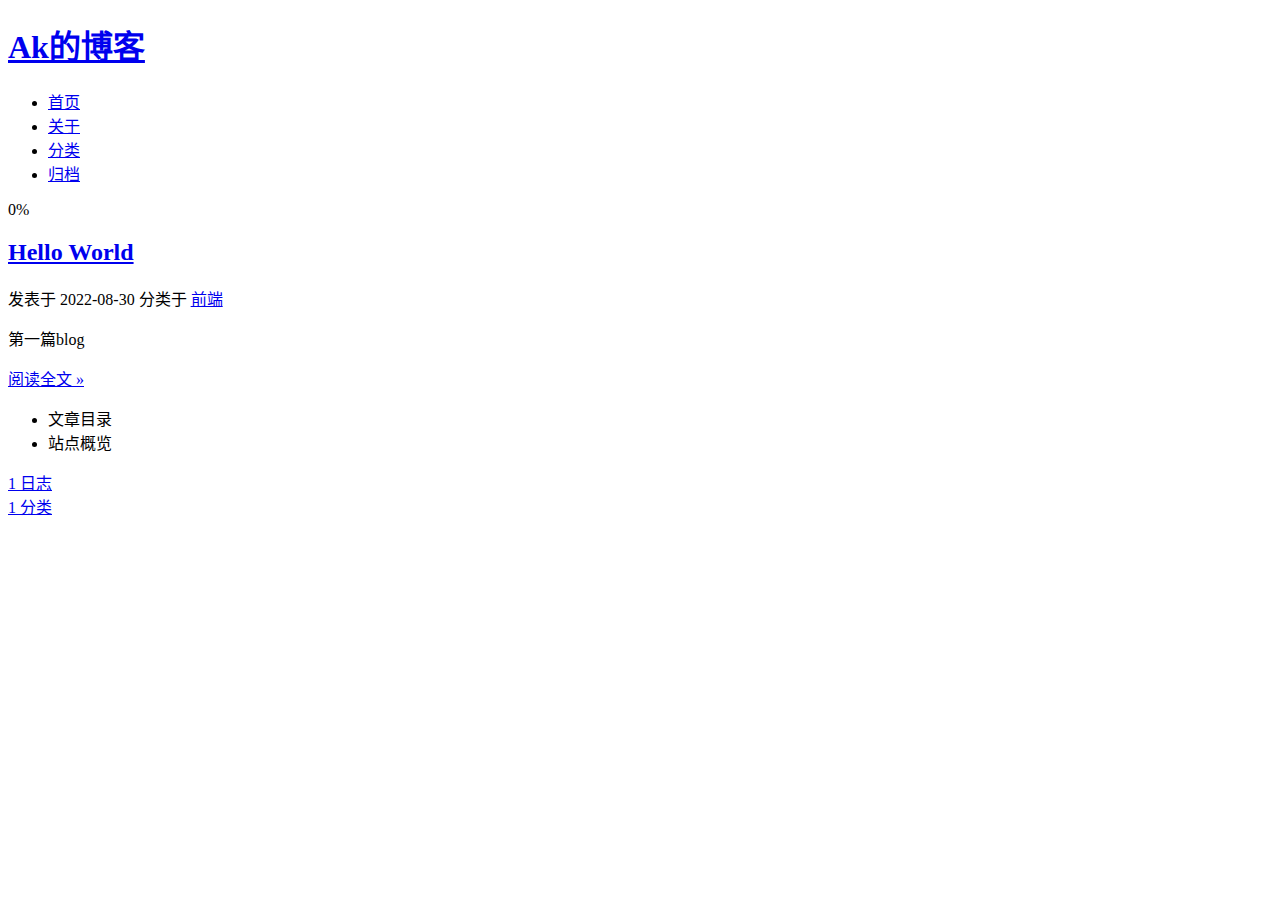
==== index.html @ 6bbde7b1 "Site updated: 2022-08-30 17:41:57" ====
<!DOCTYPE html>
<html lang="zh-CN">
<head>
  <meta charset="UTF-8">
<meta name="viewport" content="width=device-width, initial-scale=1, maximum-scale=2">
<meta name="theme-color" content="#222">
<meta name="generator" content="Hexo 6.2.0">
  <link rel="apple-touch-icon" sizes="180x180" href="/blog/images/apple-touch-icon-next.png">
  <link rel="icon" type="image/png" sizes="32x32" href="/blog/images/favicon-32x32-next.png">
  <link rel="icon" type="image/png" sizes="16x16" href="/blog/images/favicon-16x16-next.png">
  <link rel="mask-icon" href="/blog/images/logo.svg" color="#222">

<link rel="stylesheet" href="/blog/css/main.css">


<link rel="stylesheet" href="/blog/lib/font-awesome/css/all.min.css">

<script id="hexo-configurations">
    var NexT = window.NexT || {};
    var CONFIG = {"hostname":"gitee.com","root":"/blog/","scheme":"Gemini","version":"7.8.0","exturl":false,"sidebar":{"position":"right","display":"post","padding":18,"offset":12,"onmobile":false},"copycode":{"enable":false,"show_result":false,"style":null},"back2top":{"enable":true,"sidebar":false,"scrollpercent":false},"bookmark":{"enable":false,"color":"#222","save":"auto"},"fancybox":false,"mediumzoom":false,"lazyload":false,"pangu":false,"comments":{"style":"tabs","active":null,"storage":true,"lazyload":false,"nav":null},"algolia":{"hits":{"per_page":10},"labels":{"input_placeholder":"Search for Posts","hits_empty":"We didn't find any results for the search: ${query}","hits_stats":"${hits} results found in ${time} ms"}},"localsearch":{"enable":false,"trigger":"auto","top_n_per_article":1,"unescape":false,"preload":false},"motion":{"enable":true,"async":false,"transition":{"post_block":"fadeIn","post_header":"slideDownIn","post_body":"slideDownIn","coll_header":"slideLeftIn","sidebar":"slideUpIn"}}};
  </script>

  <meta property="og:type" content="website">
<meta property="og:title" content="Ak的博客">
<meta property="og:url" content="https://gitee.com/akunnnn/index.html">
<meta property="og:site_name" content="Ak的博客">
<meta property="og:locale" content="zh_CN">
<meta name="twitter:card" content="summary">

<link rel="canonical" href="https://gitee.com/akunnnn/">


<script id="page-configurations">
  // https://hexo.io/docs/variables.html
  CONFIG.page = {
    sidebar: "",
    isHome : true,
    isPost : false,
    lang   : 'zh-CN'
  };
</script>

  <title>Ak的博客</title>
  






  <noscript>
  <style>
  .use-motion .brand,
  .use-motion .menu-item,
  .sidebar-inner,
  .use-motion .post-block,
  .use-motion .pagination,
  .use-motion .comments,
  .use-motion .post-header,
  .use-motion .post-body,
  .use-motion .collection-header { opacity: initial; }

  .use-motion .site-title,
  .use-motion .site-subtitle {
    opacity: initial;
    top: initial;
  }

  .use-motion .logo-line-before i { left: initial; }
  .use-motion .logo-line-after i { right: initial; }
  </style>
</noscript>

</head>

<body itemscope itemtype="http://schema.org/WebPage">
  <div class="container use-motion">
    <div class="headband"></div>

    <header class="header" itemscope itemtype="http://schema.org/WPHeader">
      <div class="header-inner"><div class="site-brand-container">
  <div class="site-nav-toggle">
    <div class="toggle" aria-label="切换导航栏">
      <span class="toggle-line toggle-line-first"></span>
      <span class="toggle-line toggle-line-middle"></span>
      <span class="toggle-line toggle-line-last"></span>
    </div>
  </div>

  <div class="site-meta">

    <a href="/blog/" class="brand" rel="start">
      <span class="logo-line-before"><i></i></span>
      <h1 class="site-title">Ak的博客</h1>
      <span class="logo-line-after"><i></i></span>
    </a>
  </div>

  <div class="site-nav-right">
    <div class="toggle popup-trigger">
    </div>
  </div>
</div>




<nav class="site-nav">
  <ul id="menu" class="main-menu menu">
        <li class="menu-item menu-item-home">

    <a href="/blog/" rel="section"><i class="fa fa-home fa-fw"></i>首页</a>

  </li>
        <li class="menu-item menu-item-about">

    <a href="/blog/about/" rel="section"><i class="fa fa-user fa-fw"></i>关于</a>

  </li>
        <li class="menu-item menu-item-categories">

    <a href="/blog/categories/" rel="section"><i class="fa fa-th fa-fw"></i>分类</a>

  </li>
        <li class="menu-item menu-item-archives">

    <a href="/blog/archives/" rel="section"><i class="fa fa-archive fa-fw"></i>归档</a>

  </li>
  </ul>
</nav>




</div>
    </header>

    
  <div class="back-to-top">
    <i class="fa fa-arrow-up"></i>
    <span>0%</span>
  </div>


    <main class="main">
      <div class="main-inner">
        <div class="content-wrap">
          

          <div class="content index posts-expand">
            
      
  
  
  <article itemscope itemtype="http://schema.org/Article" class="post-block" lang="zh-CN">
    <link itemprop="mainEntityOfPage" href="https://gitee.com/akunnnn/2022/08/30/hello-world/">

    <span hidden itemprop="author" itemscope itemtype="http://schema.org/Person">
      <meta itemprop="image" content="/blog/images/avatar.gif">
      <meta itemprop="name" content="">
      <meta itemprop="description" content="">
    </span>

    <span hidden itemprop="publisher" itemscope itemtype="http://schema.org/Organization">
      <meta itemprop="name" content="Ak的博客">
    </span>
      <header class="post-header">
        <h2 class="post-title" itemprop="name headline">
          
            <a href="/blog/2022/08/30/hello-world/" class="post-title-link" itemprop="url">Hello World</a>
        </h2>

        <div class="post-meta">
            <span class="post-meta-item">
              <span class="post-meta-item-icon">
                <i class="far fa-calendar"></i>
              </span>
              <span class="post-meta-item-text">发表于</span>
              

              <time title="创建时间：2022-08-30 10:12:20 / 修改时间：17:15:31" itemprop="dateCreated datePublished" datetime="2022-08-30T10:12:20+08:00">2022-08-30</time>
            </span>
            <span class="post-meta-item">
              <span class="post-meta-item-icon">
                <i class="far fa-folder"></i>
              </span>
              <span class="post-meta-item-text">分类于</span>
                <span itemprop="about" itemscope itemtype="http://schema.org/Thing">
                  <a href="/blog/categories/%E5%89%8D%E7%AB%AF/" itemprop="url" rel="index"><span itemprop="name">前端</span></a>
                </span>
            </span>

          

        </div>
      </header>

    
    
    
    <div class="post-body" itemprop="articleBody">

      
          <p>第一篇blog</p>
          <!--noindex-->
            <div class="post-button">
              <a class="btn" href="/blog/2022/08/30/hello-world/">
                阅读全文 &raquo;
              </a>
            </div>
          <!--/noindex-->
        
      
    </div>

    
    
    
      <footer class="post-footer">
        <div class="post-eof"></div>
      </footer>
  </article>
  
  
  


  



          </div>
          

<script>
  window.addEventListener('tabs:register', () => {
    let { activeClass } = CONFIG.comments;
    if (CONFIG.comments.storage) {
      activeClass = localStorage.getItem('comments_active') || activeClass;
    }
    if (activeClass) {
      let activeTab = document.querySelector(`a[href="#comment-${activeClass}"]`);
      if (activeTab) {
        activeTab.click();
      }
    }
  });
  if (CONFIG.comments.storage) {
    window.addEventListener('tabs:click', event => {
      if (!event.target.matches('.tabs-comment .tab-content .tab-pane')) return;
      let commentClass = event.target.classList[1];
      localStorage.setItem('comments_active', commentClass);
    });
  }
</script>

        </div>
          
  
  <div class="toggle sidebar-toggle">
    <span class="toggle-line toggle-line-first"></span>
    <span class="toggle-line toggle-line-middle"></span>
    <span class="toggle-line toggle-line-last"></span>
  </div>

  <aside class="sidebar">
    <div class="sidebar-inner">

      <ul class="sidebar-nav motion-element">
        <li class="sidebar-nav-toc">
          文章目录
        </li>
        <li class="sidebar-nav-overview">
          站点概览
        </li>
      </ul>

      <!--noindex-->
      <div class="post-toc-wrap sidebar-panel">
      </div>
      <!--/noindex-->

      <div class="site-overview-wrap sidebar-panel">
        <div class="site-author motion-element" itemprop="author" itemscope itemtype="http://schema.org/Person">
  <p class="site-author-name" itemprop="name"></p>
  <div class="site-description" itemprop="description"></div>
</div>
<div class="site-state-wrap motion-element">
  <nav class="site-state">
      <div class="site-state-item site-state-posts">
          <a href="/blog/archives/">
        
          <span class="site-state-item-count">1</span>
          <span class="site-state-item-name">日志</span>
        </a>
      </div>
      <div class="site-state-item site-state-categories">
            <a href="/blog/categories/">
          
        <span class="site-state-item-count">1</span>
        <span class="site-state-item-name">分类</span></a>
      </div>
  </nav>
</div>



      </div>

    </div>
  </aside>
  <div id="sidebar-dimmer"></div>


      </div>
    </main>

    <footer class="footer">
      <div class="footer-inner">
        

        

        








      </div>
    </footer>
  </div>

  
  <script src="/blog/lib/anime.min.js"></script>
  <script src="/blog/lib/velocity/velocity.min.js"></script>
  <script src="/blog/lib/velocity/velocity.ui.min.js"></script>

<script src="/blog/js/utils.js"></script>

<script src="/blog/js/motion.js"></script>


<script src="/blog/js/schemes/pisces.js"></script>


<script src="/blog/js/next-boot.js"></script>




  















  

  

</body>
</html>
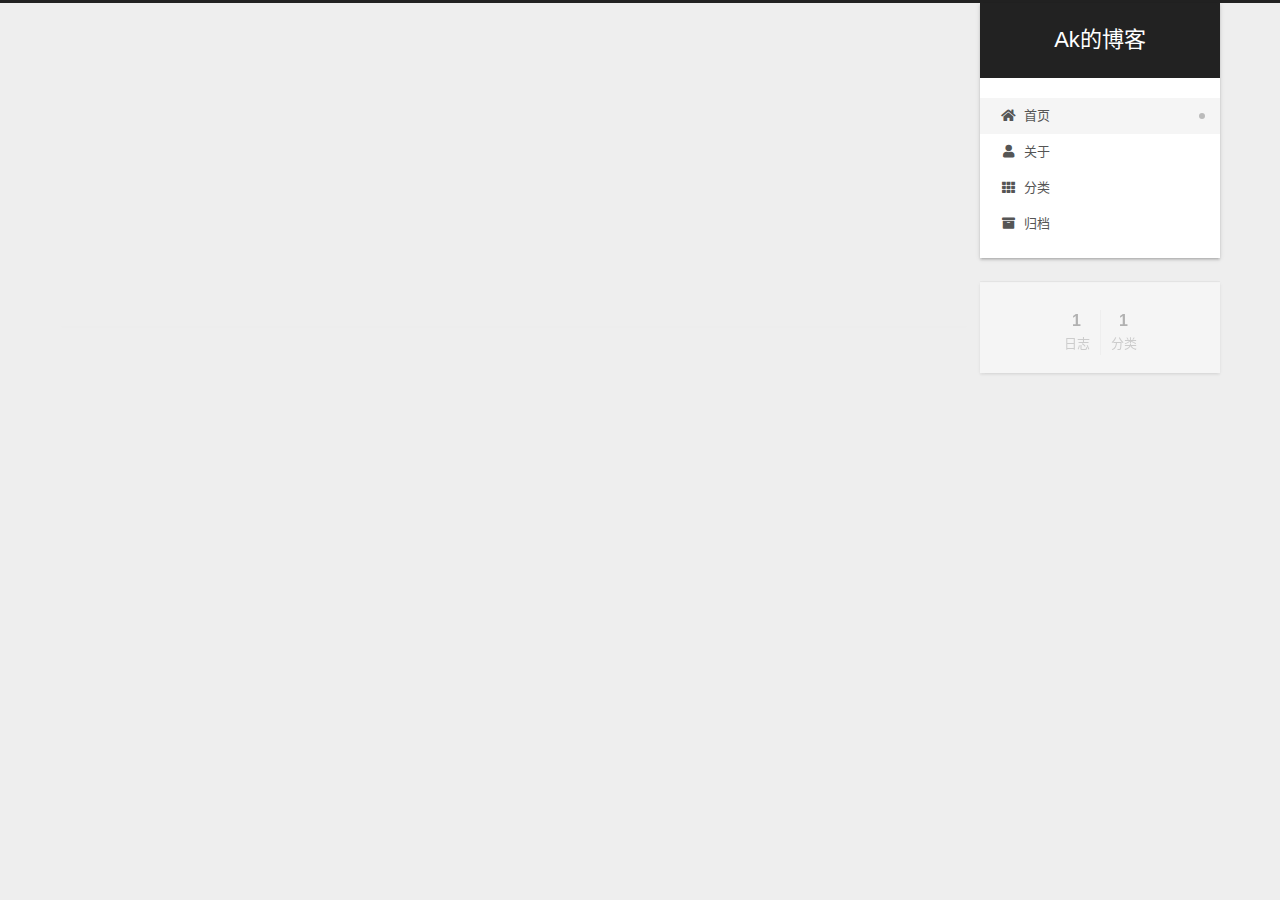
==== commit 07a5993e: "Site updated: 2022-08-31 10:47:07" ====
--- a/index.html
+++ b/index.html
@@ -5,29 +5,29 @@
 <meta name="viewport" content="width=device-width, initial-scale=1, maximum-scale=2">
 <meta name="theme-color" content="#222">
 <meta name="generator" content="Hexo 6.2.0">
-  <link rel="apple-touch-icon" sizes="180x180" href="/blog/images/apple-touch-icon-next.png">
-  <link rel="icon" type="image/png" sizes="32x32" href="/blog/images/favicon-32x32-next.png">
-  <link rel="icon" type="image/png" sizes="16x16" href="/blog/images/favicon-16x16-next.png">
-  <link rel="mask-icon" href="/blog/images/logo.svg" color="#222">
-
-<link rel="stylesheet" href="/blog/css/main.css">
-
-
-<link rel="stylesheet" href="/blog/lib/font-awesome/css/all.min.css">
+  <link rel="apple-touch-icon" sizes="180x180" href="/images/apple-touch-icon-next.png">
+  <link rel="icon" type="image/png" sizes="32x32" href="/images/favicon-32x32-next.png">
+  <link rel="icon" type="image/png" sizes="16x16" href="/images/favicon-16x16-next.png">
+  <link rel="mask-icon" href="/images/logo.svg" color="#222">
+
+<link rel="stylesheet" href="/css/main.css">
+
+
+<link rel="stylesheet" href="/lib/font-awesome/css/all.min.css">
 
 <script id="hexo-configurations">
     var NexT = window.NexT || {};
-    var CONFIG = {"hostname":"gitee.com","root":"/blog/","scheme":"Gemini","version":"7.8.0","exturl":false,"sidebar":{"position":"right","display":"post","padding":18,"offset":12,"onmobile":false},"copycode":{"enable":false,"show_result":false,"style":null},"back2top":{"enable":true,"sidebar":false,"scrollpercent":false},"bookmark":{"enable":false,"color":"#222","save":"auto"},"fancybox":false,"mediumzoom":false,"lazyload":false,"pangu":false,"comments":{"style":"tabs","active":null,"storage":true,"lazyload":false,"nav":null},"algolia":{"hits":{"per_page":10},"labels":{"input_placeholder":"Search for Posts","hits_empty":"We didn't find any results for the search: ${query}","hits_stats":"${hits} results found in ${time} ms"}},"localsearch":{"enable":false,"trigger":"auto","top_n_per_article":1,"unescape":false,"preload":false},"motion":{"enable":true,"async":false,"transition":{"post_block":"fadeIn","post_header":"slideDownIn","post_body":"slideDownIn","coll_header":"slideLeftIn","sidebar":"slideUpIn"}}};
+    var CONFIG = {"hostname":"akun.github.io","root":"/","scheme":"Gemini","version":"7.8.0","exturl":false,"sidebar":{"position":"right","display":"post","padding":18,"offset":12,"onmobile":false},"copycode":{"enable":false,"show_result":false,"style":null},"back2top":{"enable":true,"sidebar":false,"scrollpercent":false},"bookmark":{"enable":false,"color":"#222","save":"auto"},"fancybox":false,"mediumzoom":false,"lazyload":false,"pangu":false,"comments":{"style":"tabs","active":null,"storage":true,"lazyload":false,"nav":null},"algolia":{"hits":{"per_page":10},"labels":{"input_placeholder":"Search for Posts","hits_empty":"We didn't find any results for the search: ${query}","hits_stats":"${hits} results found in ${time} ms"}},"localsearch":{"enable":false,"trigger":"auto","top_n_per_article":1,"unescape":false,"preload":false},"motion":{"enable":true,"async":false,"transition":{"post_block":"fadeIn","post_header":"slideDownIn","post_body":"slideDownIn","coll_header":"slideLeftIn","sidebar":"slideUpIn"}}};
   </script>
 
   <meta property="og:type" content="website">
 <meta property="og:title" content="Ak的博客">
-<meta property="og:url" content="https://gitee.com/akunnnn/index.html">
+<meta property="og:url" content="https://akun.github.io/index.html">
 <meta property="og:site_name" content="Ak的博客">
 <meta property="og:locale" content="zh_CN">
 <meta name="twitter:card" content="summary">
 
-<link rel="canonical" href="https://gitee.com/akunnnn/">
+<link rel="canonical" href="https://akun.github.io/">
 
 
 <script id="page-configurations">
@@ -89,7 +89,7 @@
 
   <div class="site-meta">
 
-    <a href="/blog/" class="brand" rel="start">
+    <a href="/" class="brand" rel="start">
       <span class="logo-line-before"><i></i></span>
       <h1 class="site-title">Ak的博客</h1>
       <span class="logo-line-after"><i></i></span>
@@ -109,22 +109,22 @@
   <ul id="menu" class="main-menu menu">
         <li class="menu-item menu-item-home">
 
-    <a href="/blog/" rel="section"><i class="fa fa-home fa-fw"></i>首页</a>
+    <a href="/" rel="section"><i class="fa fa-home fa-fw"></i>首页</a>
 
   </li>
         <li class="menu-item menu-item-about">
 
-    <a href="/blog/about/" rel="section"><i class="fa fa-user fa-fw"></i>关于</a>
+    <a href="/about/" rel="section"><i class="fa fa-user fa-fw"></i>关于</a>
 
   </li>
         <li class="menu-item menu-item-categories">
 
-    <a href="/blog/categories/" rel="section"><i class="fa fa-th fa-fw"></i>分类</a>
+    <a href="/categories/" rel="section"><i class="fa fa-th fa-fw"></i>分类</a>
 
   </li>
         <li class="menu-item menu-item-archives">
 
-    <a href="/blog/archives/" rel="section"><i class="fa fa-archive fa-fw"></i>归档</a>
+    <a href="/archives/" rel="section"><i class="fa fa-archive fa-fw"></i>归档</a>
 
   </li>
   </ul>
@@ -154,10 +154,10 @@
   
   
   <article itemscope itemtype="http://schema.org/Article" class="post-block" lang="zh-CN">
-    <link itemprop="mainEntityOfPage" href="https://gitee.com/akunnnn/2022/08/30/hello-world/">
+    <link itemprop="mainEntityOfPage" href="https://akun.github.io/2022/08/30/hello-world/">
 
     <span hidden itemprop="author" itemscope itemtype="http://schema.org/Person">
-      <meta itemprop="image" content="/blog/images/avatar.gif">
+      <meta itemprop="image" content="/images/avatar.gif">
       <meta itemprop="name" content="">
       <meta itemprop="description" content="">
     </span>
@@ -168,7 +168,7 @@
       <header class="post-header">
         <h2 class="post-title" itemprop="name headline">
           
-            <a href="/blog/2022/08/30/hello-world/" class="post-title-link" itemprop="url">Hello World</a>
+            <a href="/2022/08/30/hello-world/" class="post-title-link" itemprop="url">Hello World</a>
         </h2>
 
         <div class="post-meta">
@@ -187,7 +187,7 @@
               </span>
               <span class="post-meta-item-text">分类于</span>
                 <span itemprop="about" itemscope itemtype="http://schema.org/Thing">
-                  <a href="/blog/categories/%E5%89%8D%E7%AB%AF/" itemprop="url" rel="index"><span itemprop="name">前端</span></a>
+                  <a href="/categories/%E5%89%8D%E7%AB%AF/" itemprop="url" rel="index"><span itemprop="name">前端</span></a>
                 </span>
             </span>
 
@@ -205,7 +205,7 @@
           <p>第一篇blog</p>
           <!--noindex-->
             <div class="post-button">
-              <a class="btn" href="/blog/2022/08/30/hello-world/">
+              <a class="btn" href="/2022/08/30/hello-world/">
                 阅读全文 &raquo;
               </a>
             </div>
@@ -289,14 +289,14 @@
 <div class="site-state-wrap motion-element">
   <nav class="site-state">
       <div class="site-state-item site-state-posts">
-          <a href="/blog/archives/">
+          <a href="/archives/">
         
           <span class="site-state-item-count">1</span>
           <span class="site-state-item-name">日志</span>
         </a>
       </div>
       <div class="site-state-item site-state-categories">
-            <a href="/blog/categories/">
+            <a href="/categories/">
           
         <span class="site-state-item-count">1</span>
         <span class="site-state-item-name">分类</span></a>
@@ -336,19 +336,19 @@
   </div>
 
   
-  <script src="/blog/lib/anime.min.js"></script>
-  <script src="/blog/lib/velocity/velocity.min.js"></script>
-  <script src="/blog/lib/velocity/velocity.ui.min.js"></script>
-
-<script src="/blog/js/utils.js"></script>
-
-<script src="/blog/js/motion.js"></script>
-
-
-<script src="/blog/js/schemes/pisces.js"></script>
-
-
-<script src="/blog/js/next-boot.js"></script>
+  <script src="/lib/anime.min.js"></script>
+  <script src="/lib/velocity/velocity.min.js"></script>
+  <script src="/lib/velocity/velocity.ui.min.js"></script>
+
+<script src="/js/utils.js"></script>
+
+<script src="/js/motion.js"></script>
+
+
+<script src="/js/schemes/pisces.js"></script>
+
+
+<script src="/js/next-boot.js"></script>
 
 
 
--- a/css/main.css
+++ b/css/main.css
@@ -0,0 +1,2558 @@
+:root {
+  --body-bg-color: #eee;
+  --content-bg-color: #fff;
+  --card-bg-color: #f5f5f5;
+  --text-color: #555;
+  --blockquote-color: #666;
+  --link-color: #555;
+  --link-hover-color: #222;
+  --brand-color: #fff;
+  --brand-hover-color: #fff;
+  --table-row-odd-bg-color: #f9f9f9;
+  --table-row-hover-bg-color: #f5f5f5;
+  --menu-item-bg-color: #f5f5f5;
+  --btn-default-bg: #fff;
+  --btn-default-color: #555;
+  --btn-default-border-color: #555;
+  --btn-default-hover-bg: #222;
+  --btn-default-hover-color: #fff;
+  --btn-default-hover-border-color: #222;
+}
+html {
+  line-height: 1.15; /* 1 */
+  -webkit-text-size-adjust: 100%; /* 2 */
+}
+body {
+  margin: 0;
+}
+main {
+  display: block;
+}
+h1 {
+  font-size: 2em;
+  margin: 0.67em 0;
+}
+hr {
+  box-sizing: content-box; /* 1 */
+  height: 0; /* 1 */
+  overflow: visible; /* 2 */
+}
+pre {
+  font-family: monospace, monospace; /* 1 */
+  font-size: 1em; /* 2 */
+}
+a {
+  background: transparent;
+}
+abbr[title] {
+  border-bottom: none; /* 1 */
+  text-decoration: underline; /* 2 */
+  text-decoration: underline dotted; /* 2 */
+}
+b,
+strong {
+  font-weight: bolder;
+}
+code,
+kbd,
+samp {
+  font-family: monospace, monospace; /* 1 */
+  font-size: 1em; /* 2 */
+}
+small {
+  font-size: 80%;
+}
+sub,
+sup {
+  font-size: 75%;
+  line-height: 0;
+  position: relative;
+  vertical-align: baseline;
+}
+sub {
+  bottom: -0.25em;
+}
+sup {
+  top: -0.5em;
+}
+img {
+  border-style: none;
+}
+button,
+input,
+optgroup,
+select,
+textarea {
+  font-family: inherit; /* 1 */
+  font-size: 100%; /* 1 */
+  line-height: 1.15; /* 1 */
+  margin: 0; /* 2 */
+}
+button,
+input {
+/* 1 */
+  overflow: visible;
+}
+button,
+select {
+/* 1 */
+  text-transform: none;
+}
+button,
+[type='button'],
+[type='reset'],
+[type='submit'] {
+  -webkit-appearance: button;
+}
+button::-moz-focus-inner,
+[type='button']::-moz-focus-inner,
+[type='reset']::-moz-focus-inner,
+[type='submit']::-moz-focus-inner {
+  border-style: none;
+  padding: 0;
+}
+button:-moz-focusring,
+[type='button']:-moz-focusring,
+[type='reset']:-moz-focusring,
+[type='submit']:-moz-focusring {
+  outline: 1px dotted ButtonText;
+}
+fieldset {
+  padding: 0.35em 0.75em 0.625em;
+}
+legend {
+  box-sizing: border-box; /* 1 */
+  color: inherit; /* 2 */
+  display: table; /* 1 */
+  max-width: 100%; /* 1 */
+  padding: 0; /* 3 */
+  white-space: normal; /* 1 */
+}
+progress {
+  vertical-align: baseline;
+}
+textarea {
+  overflow: auto;
+}
+[type='checkbox'],
+[type='radio'] {
+  box-sizing: border-box; /* 1 */
+  padding: 0; /* 2 */
+}
+[type='number']::-webkit-inner-spin-button,
+[type='number']::-webkit-outer-spin-button {
+  height: auto;
+}
+[type='search'] {
+  outline-offset: -2px; /* 2 */
+  -webkit-appearance: textfield; /* 1 */
+}
+[type='search']::-webkit-search-decoration {
+  -webkit-appearance: none;
+}
+::-webkit-file-upload-button {
+  font: inherit; /* 2 */
+  -webkit-appearance: button; /* 1 */
+}
+details {
+  display: block;
+}
+summary {
+  display: list-item;
+}
+template {
+  display: none;
+}
+[hidden] {
+  display: none;
+}
+::selection {
+  background: #262a30;
+  color: #eee;
+}
+html,
+body {
+  height: 100%;
+}
+body {
+  background: var(--body-bg-color);
+  color: var(--text-color);
+  font-family: 'Lato', "PingFang SC", "Microsoft YaHei", sans-serif;
+  font-size: 1em;
+  line-height: 2;
+}
+@media (max-width: 991px) {
+  body {
+    padding-left: 0 !important;
+    padding-right: 0 !important;
+  }
+}
+h1,
+h2,
+h3,
+h4,
+h5,
+h6 {
+  font-family: 'Lato', "PingFang SC", "Microsoft YaHei", sans-serif;
+  font-weight: bold;
+  line-height: 1.5;
+  margin: 20px 0 15px;
+}
+h1 {
+  font-size: 1.5em;
+}
+h2 {
+  font-size: 1.375em;
+}
+h3 {
+  font-size: 1.25em;
+}
+h4 {
+  font-size: 1.125em;
+}
+h5 {
+  font-size: 1em;
+}
+h6 {
+  font-size: 0.875em;
+}
+p {
+  margin: 0 0 20px 0;
+}
+a,
+span.exturl {
+  border-bottom: 1px solid #999;
+  color: var(--link-color);
+  outline: 0;
+  text-decoration: none;
+  overflow-wrap: break-word;
+  word-wrap: break-word;
+  cursor: pointer;
+}
+a:hover,
+span.exturl:hover {
+  border-bottom-color: var(--link-hover-color);
+  color: var(--link-hover-color);
+}
+iframe,
+img,
+video {
+  display: block;
+  margin-left: auto;
+  margin-right: auto;
+  max-width: 100%;
+}
+hr {
+  background-image: repeating-linear-gradient(-45deg, #ddd, #ddd 4px, transparent 4px, transparent 8px);
+  border: 0;
+  height: 3px;
+  margin: 40px 0;
+}
+blockquote {
+  border-left: 4px solid #ddd;
+  color: var(--blockquote-color);
+  margin: 0;
+  padding: 0 15px;
+}
+blockquote cite::before {
+  content: '-';
+  padding: 0 5px;
+}
+dt {
+  font-weight: bold;
+}
+dd {
+  margin: 0;
+  padding: 0;
+}
+kbd {
+  background-color: #f5f5f5;
+  background-image: linear-gradient(#eee, #fff, #eee);
+  border: 1px solid #ccc;
+  border-radius: 0.2em;
+  box-shadow: 0.1em 0.1em 0.2em rgba(0,0,0,0.1);
+  color: #555;
+  font-family: inherit;
+  padding: 0.1em 0.3em;
+  white-space: nowrap;
+}
+.table-container {
+  overflow: auto;
+}
+table {
+  border-collapse: collapse;
+  border-spacing: 0;
+  font-size: 0.875em;
+  margin: 0 0 20px 0;
+  width: 100%;
+}
+tbody tr:nth-of-type(odd) {
+  background: var(--table-row-odd-bg-color);
+}
+tbody tr:hover {
+  background: var(--table-row-hover-bg-color);
+}
+caption,
+th,
+td {
+  font-weight: normal;
+  padding: 8px;
+  vertical-align: middle;
+}
+th,
+td {
+  border: 1px solid #ddd;
+  border-bottom: 3px solid #ddd;
+}
+th {
+  font-weight: 700;
+  padding-bottom: 10px;
+}
+td {
+  border-bottom-width: 1px;
+}
+.btn {
+  background: var(--btn-default-bg);
+  border: 2px solid var(--btn-default-border-color);
+  border-radius: 2px;
+  color: var(--btn-default-color);
+  display: inline-block;
+  font-size: 0.875em;
+  line-height: 2;
+  padding: 0 20px;
+  text-decoration: none;
+  transition-property: background-color;
+  transition-delay: 0s;
+  transition-duration: 0.2s;
+  transition-timing-function: ease-in-out;
+}
+.btn:hover {
+  background: var(--btn-default-hover-bg);
+  border-color: var(--btn-default-hover-border-color);
+  color: var(--btn-default-hover-color);
+}
+.btn + .btn {
+  margin: 0 0 8px 8px;
+}
+.btn .fa-fw {
+  text-align: left;
+  width: 1.285714285714286em;
+}
+.toggle {
+  line-height: 0;
+}
+.toggle .toggle-line {
+  background: #fff;
+  display: inline-block;
+  height: 2px;
+  left: 0;
+  position: relative;
+  top: 0;
+  transition: all 0.4s;
+  vertical-align: top;
+  width: 100%;
+}
+.toggle .toggle-line:not(:first-child) {
+  margin-top: 3px;
+}
+.toggle.toggle-arrow .toggle-line-first {
+  top: 2px;
+  transform: rotate(-45deg);
+  width: 50%;
+}
+.toggle.toggle-arrow .toggle-line-middle {
+  width: 90%;
+}
+.toggle.toggle-arrow .toggle-line-last {
+  top: -2px;
+  transform: rotate(45deg);
+  width: 50%;
+}
+.toggle.toggle-close .toggle-line-first {
+  top: 5px;
+  transform: rotate(-45deg);
+}
+.toggle.toggle-close .toggle-line-middle {
+  opacity: 0;
+}
+.toggle.toggle-close .toggle-line-last {
+  top: -5px;
+  transform: rotate(45deg);
+}
+.highlight,
+pre {
+  background: #f7f7f7;
+  color: #4d4d4c;
+  line-height: 1.6;
+  margin: 0 auto 20px;
+}
+pre,
+code {
+  font-family: consolas, Menlo, monospace, "PingFang SC", "Microsoft YaHei";
+}
+code {
+  background: #eee;
+  border-radius: 3px;
+  color: #555;
+  padding: 2px 4px;
+  overflow-wrap: break-word;
+  word-wrap: break-word;
+}
+.highlight *::selection {
+  background: #d6d6d6;
+}
+.highlight pre {
+  border: 0;
+  margin: 0;
+  padding: 10px 0;
+}
+.highlight table {
+  border: 0;
+  margin: 0;
+  width: auto;
+}
+.highlight td {
+  border: 0;
+  padding: 0;
+}
+.highlight figcaption {
+  background: #eff2f3;
+  color: #4d4d4c;
+  display: flex;
+  font-size: 0.875em;
+  justify-content: space-between;
+  line-height: 1.2;
+  padding: 0.5em;
+}
+.highlight figcaption a {
+  color: #4d4d4c;
+}
+.highlight figcaption a:hover {
+  border-bottom-color: #4d4d4c;
+}
+.highlight .gutter {
+  -moz-user-select: none;
+  -ms-user-select: none;
+  -webkit-user-select: none;
+  user-select: none;
+}
+.highlight .gutter pre {
+  background: #eff2f3;
+  color: #869194;
+  padding-left: 10px;
+  padding-right: 10px;
+  text-align: right;
+}
+.highlight .code pre {
+  background: #f7f7f7;
+  padding-left: 10px;
+  width: 100%;
+}
+.gist table {
+  width: auto;
+}
+.gist table td {
+  border: 0;
+}
+pre {
+  overflow: auto;
+  padding: 10px;
+}
+pre code {
+  background: none;
+  color: #4d4d4c;
+  font-size: 0.875em;
+  padding: 0;
+  text-shadow: none;
+}
+pre .deletion {
+  background: #fdd;
+}
+pre .addition {
+  background: #dfd;
+}
+pre .meta {
+  color: #eab700;
+  -moz-user-select: none;
+  -ms-user-select: none;
+  -webkit-user-select: none;
+  user-select: none;
+}
+pre .comment {
+  color: #8e908c;
+}
+pre .variable,
+pre .attribute,
+pre .tag,
+pre .name,
+pre .regexp,
+pre .ruby .constant,
+pre .xml .tag .title,
+pre .xml .pi,
+pre .xml .doctype,
+pre .html .doctype,
+pre .css .id,
+pre .css .class,
+pre .css .pseudo {
+  color: #c82829;
+}
+pre .number,
+pre .preprocessor,
+pre .built_in,
+pre .builtin-name,
+pre .literal,
+pre .params,
+pre .constant,
+pre .command {
+  color: #f5871f;
+}
+pre .ruby .class .title,
+pre .css .rules .attribute,
+pre .string,
+pre .symbol,
+pre .value,
+pre .inheritance,
+pre .header,
+pre .ruby .symbol,
+pre .xml .cdata,
+pre .special,
+pre .formula {
+  color: #718c00;
+}
+pre .title,
+pre .css .hexcolor {
+  color: #3e999f;
+}
+pre .function,
+pre .python .decorator,
+pre .python .title,
+pre .ruby .function .title,
+pre .ruby .title .keyword,
+pre .perl .sub,
+pre .javascript .title,
+pre .coffeescript .title {
+  color: #4271ae;
+}
+pre .keyword,
+pre .javascript .function {
+  color: #8959a8;
+}
+.blockquote-center {
+  border-left: none;
+  margin: 40px 0;
+  padding: 0;
+  position: relative;
+  text-align: center;
+}
+.blockquote-center .fa {
+  display: block;
+  opacity: 0.6;
+  position: absolute;
+  width: 100%;
+}
+.blockquote-center .fa-quote-left {
+  border-top: 1px solid #ccc;
+  text-align: left;
+  top: -20px;
+}
+.blockquote-center .fa-quote-right {
+  border-bottom: 1px solid #ccc;
+  text-align: right;
+  bottom: -20px;
+}
+.blockquote-center p,
+.blockquote-center div {
+  text-align: center;
+}
+.post-body .group-picture img {
+  margin: 0 auto;
+  padding: 0 3px;
+}
+.group-picture-row {
+  margin-bottom: 6px;
+  overflow: hidden;
+}
+.group-picture-column {
+  float: left;
+  margin-bottom: 10px;
+}
+.post-body .label {
+  color: #555;
+  display: inline;
+  padding: 0 2px;
+}
+.post-body .label.default {
+  background: #f0f0f0;
+}
+.post-body .label.primary {
+  background: #efe6f7;
+}
+.post-body .label.info {
+  background: #e5f2f8;
+}
+.post-body .label.success {
+  background: #e7f4e9;
+}
+.post-body .label.warning {
+  background: #fcf6e1;
+}
+.post-body .label.danger {
+  background: #fae8eb;
+}
+.post-body .tabs {
+  margin-bottom: 20px;
+}
+.post-body .tabs,
+.tabs-comment {
+  display: block;
+  padding-top: 10px;
+  position: relative;
+}
+.post-body .tabs ul.nav-tabs,
+.tabs-comment ul.nav-tabs {
+  display: flex;
+  flex-wrap: wrap;
+  margin: 0;
+  margin-bottom: -1px;
+  padding: 0;
+}
+@media (max-width: 413px) {
+  .post-body .tabs ul.nav-tabs,
+  .tabs-comment ul.nav-tabs {
+    display: block;
+    margin-bottom: 5px;
+  }
+}
+.post-body .tabs ul.nav-tabs li.tab,
+.tabs-comment ul.nav-tabs li.tab {
+  border-bottom: 1px solid #ddd;
+  border-left: 1px solid transparent;
+  border-right: 1px solid transparent;
+  border-top: 3px solid transparent;
+  flex-grow: 1;
+  list-style-type: none;
+  border-radius: 0 0 0 0;
+}
+@media (max-width: 413px) {
+  .post-body .tabs ul.nav-tabs li.tab,
+  .tabs-comment ul.nav-tabs li.tab {
+    border-bottom: 1px solid transparent;
+    border-left: 3px solid transparent;
+    border-right: 1px solid transparent;
+    border-top: 1px solid transparent;
+  }
+}
+@media (max-width: 413px) {
+  .post-body .tabs ul.nav-tabs li.tab,
+  .tabs-comment ul.nav-tabs li.tab {
+    border-radius: 0;
+  }
+}
+.post-body .tabs ul.nav-tabs li.tab a,
+.tabs-comment ul.nav-tabs li.tab a {
+  border-bottom: initial;
+  display: block;
+  line-height: 1.8;
+  outline: 0;
+  padding: 0.25em 0.75em;
+  text-align: center;
+  transition-delay: 0s;
+  transition-duration: 0.2s;
+  transition-timing-function: ease-out;
+}
+.post-body .tabs ul.nav-tabs li.tab a i,
+.tabs-comment ul.nav-tabs li.tab a i {
+  width: 1.285714285714286em;
+}
+.post-body .tabs ul.nav-tabs li.tab.active,
+.tabs-comment ul.nav-tabs li.tab.active {
+  border-bottom: 1px solid transparent;
+  border-left: 1px solid #ddd;
+  border-right: 1px solid #ddd;
+  border-top: 3px solid #395b64;
+}
+@media (max-width: 413px) {
+  .post-body .tabs ul.nav-tabs li.tab.active,
+  .tabs-comment ul.nav-tabs li.tab.active {
+    border-bottom: 1px solid #ddd;
+    border-left: 3px solid #395b64;
+    border-right: 1px solid #ddd;
+    border-top: 1px solid #ddd;
+  }
+}
+.post-body .tabs ul.nav-tabs li.tab.active a,
+.tabs-comment ul.nav-tabs li.tab.active a {
+  color: var(--link-color);
+  cursor: default;
+}
+.post-body .tabs .tab-content .tab-pane,
+.tabs-comment .tab-content .tab-pane {
+  border: 1px solid #ddd;
+  border-top: 0;
+  padding: 20px 20px 0 20px;
+  border-radius: 0;
+}
+.post-body .tabs .tab-content .tab-pane:not(.active),
+.tabs-comment .tab-content .tab-pane:not(.active) {
+  display: none;
+}
+.post-body .tabs .tab-content .tab-pane.active,
+.tabs-comment .tab-content .tab-pane.active {
+  display: block;
+}
+.post-body .tabs .tab-content .tab-pane.active:nth-of-type(1),
+.tabs-comment .tab-content .tab-pane.active:nth-of-type(1) {
+  border-radius: 0 0 0 0;
+}
+@media (max-width: 413px) {
+  .post-body .tabs .tab-content .tab-pane.active:nth-of-type(1),
+  .tabs-comment .tab-content .tab-pane.active:nth-of-type(1) {
+    border-radius: 0;
+  }
+}
+.post-body .note {
+  border-radius: 3px;
+  margin-bottom: 20px;
+  padding: 1em;
+  position: relative;
+  border: 1px solid #eee;
+  border-left-width: 5px;
+}
+.post-body .note h2,
+.post-body .note h3,
+.post-body .note h4,
+.post-body .note h5,
+.post-body .note h6 {
+  margin-top: 0;
+  border-bottom: initial;
+  margin-bottom: 0;
+  padding-top: 0;
+}
+.post-body .note p:first-child,
+.post-body .note ul:first-child,
+.post-body .note ol:first-child,
+.post-body .note table:first-child,
+.post-body .note pre:first-child,
+.post-body .note blockquote:first-child,
+.post-body .note img:first-child {
+  margin-top: 0;
+}
+.post-body .note p:last-child,
+.post-body .note ul:last-child,
+.post-body .note ol:last-child,
+.post-body .note table:last-child,
+.post-body .note pre:last-child,
+.post-body .note blockquote:last-child,
+.post-body .note img:last-child {
+  margin-bottom: 0;
+}
+.post-body .note.default {
+  border-left-color: #777;
+}
+.post-body .note.default h2,
+.post-body .note.default h3,
+.post-body .note.default h4,
+.post-body .note.default h5,
+.post-body .note.default h6 {
+  color: #777;
+}
+.post-body .note.primary {
+  border-left-color: #6f42c1;
+}
+.post-body .note.primary h2,
+.post-body .note.primary h3,
+.post-body .note.primary h4,
+.post-body .note.primary h5,
+.post-body .note.primary h6 {
+  color: #6f42c1;
+}
+.post-body .note.info {
+  border-left-color: #428bca;
+}
+.post-body .note.info h2,
+.post-body .note.info h3,
+.post-body .note.info h4,
+.post-body .note.info h5,
+.post-body .note.info h6 {
+  color: #428bca;
+}
+.post-body .note.success {
+  border-left-color: #5cb85c;
+}
+.post-body .note.success h2,
+.post-body .note.success h3,
+.post-body .note.success h4,
+.post-body .note.success h5,
+.post-body .note.success h6 {
+  color: #5cb85c;
+}
+.post-body .note.warning {
+  border-left-color: #f0ad4e;
+}
+.post-body .note.warning h2,
+.post-body .note.warning h3,
+.post-body .note.warning h4,
+.post-body .note.warning h5,
+.post-body .note.warning h6 {
+  color: #f0ad4e;
+}
+.post-body .note.danger {
+  border-left-color: #d9534f;
+}
+.post-body .note.danger h2,
+.post-body .note.danger h3,
+.post-body .note.danger h4,
+.post-body .note.danger h5,
+.post-body .note.danger h6 {
+  color: #d9534f;
+}
+.pagination .prev,
+.pagination .next,
+.pagination .page-number,
+.pagination .space {
+  display: inline-block;
+  margin: 0 10px;
+  padding: 0 11px;
+  position: relative;
+  top: -1px;
+}
+@media (max-width: 767px) {
+  .pagination .prev,
+  .pagination .next,
+  .pagination .page-number,
+  .pagination .space {
+    margin: 0 5px;
+  }
+}
+.pagination {
+  border-top: 1px solid #eee;
+  margin: 120px 0 0;
+  text-align: center;
+}
+.pagination .prev,
+.pagination .next,
+.pagination .page-number {
+  border-bottom: 0;
+  border-top: 1px solid #eee;
+  transition-property: border-color;
+  transition-delay: 0s;
+  transition-duration: 0.2s;
+  transition-timing-function: ease-in-out;
+}
+.pagination .prev:hover,
+.pagination .next:hover,
+.pagination .page-number:hover {
+  border-top-color: #222;
+}
+.pagination .space {
+  margin: 0;
+  padding: 0;
+}
+.pagination .prev {
+  margin-left: 0;
+}
+.pagination .next {
+  margin-right: 0;
+}
+.pagination .page-number.current {
+  background: #ccc;
+  border-top-color: #ccc;
+  color: #fff;
+}
+@media (max-width: 767px) {
+  .pagination {
+    border-top: none;
+  }
+  .pagination .prev,
+  .pagination .next,
+  .pagination .page-number {
+    border-bottom: 1px solid #eee;
+    border-top: 0;
+    margin-bottom: 10px;
+    padding: 0 10px;
+  }
+  .pagination .prev:hover,
+  .pagination .next:hover,
+  .pagination .page-number:hover {
+    border-bottom-color: #222;
+  }
+}
+.comments {
+  margin-top: 60px;
+  overflow: hidden;
+}
+.comment-button-group {
+  display: flex;
+  flex-wrap: wrap-reverse;
+  justify-content: center;
+  margin: 1em 0;
+}
+.comment-button-group .comment-button {
+  margin: 0.1em 0.2em;
+}
+.comment-button-group .comment-button.active {
+  background: var(--btn-default-hover-bg);
+  border-color: var(--btn-default-hover-border-color);
+  color: var(--btn-default-hover-color);
+}
+.comment-position {
+  display: none;
+}
+.comment-position.active {
+  display: block;
+}
+.tabs-comment {
+  background: var(--content-bg-color);
+  margin-top: 4em;
+  padding-top: 0;
+}
+.tabs-comment .comments {
+  border: 0;
+  box-shadow: none;
+  margin-top: 0;
+  padding-top: 0;
+}
+.container {
+  min-height: 100%;
+  position: relative;
+}
+.main-inner {
+  margin: 0 auto;
+  width: calc(100% - 20px);
+}
+@media (min-width: 1200px) {
+  .main-inner {
+    width: 1160px;
+  }
+}
+@media (min-width: 1600px) {
+  .main-inner {
+    width: 73%;
+  }
+}
+@media (max-width: 767px) {
+  .content-wrap {
+    padding: 0 20px;
+  }
+}
+.header {
+  background: transparent;
+}
+.header-inner {
+  margin: 0 auto;
+  width: calc(100% - 20px);
+}
+@media (min-width: 1200px) {
+  .header-inner {
+    width: 1160px;
+  }
+}
+@media (min-width: 1600px) {
+  .header-inner {
+    width: 73%;
+  }
+}
+.site-brand-container {
+  display: flex;
+  flex-shrink: 0;
+  padding: 0 10px;
+}
+.headband {
+  background: #222;
+  height: 3px;
+}
+.site-meta {
+  flex-grow: 1;
+  text-align: center;
+}
+@media (max-width: 767px) {
+  .site-meta {
+    text-align: center;
+  }
+}
+.brand {
+  border-bottom: none;
+  color: var(--brand-color);
+  display: inline-block;
+  line-height: 1.375em;
+  padding: 0 40px;
+  position: relative;
+}
+.brand:hover {
+  color: var(--brand-hover-color);
+}
+.site-title {
+  font-family: 'Lato', "PingFang SC", "Microsoft YaHei", sans-serif;
+  font-size: 1.375em;
+  font-weight: normal;
+  margin: 0;
+}
+.site-subtitle {
+  color: #ddd;
+  font-size: 0.8125em;
+  margin: 10px 0;
+}
+.use-motion .brand {
+  opacity: 0;
+}
+.use-motion .site-title,
+.use-motion .site-subtitle,
+.use-motion .custom-logo-image {
+  opacity: 0;
+  position: relative;
+  top: -10px;
+}
+.site-nav-toggle,
+.site-nav-right {
+  display: none;
+}
+@media (max-width: 767px) {
+  .site-nav-toggle,
+  .site-nav-right {
+    display: flex;
+    flex-direction: column;
+    justify-content: center;
+  }
+}
+.site-nav-toggle .toggle,
+.site-nav-right .toggle {
+  color: var(--text-color);
+  padding: 10px;
+  width: 22px;
+}
+.site-nav-toggle .toggle .toggle-line,
+.site-nav-right .toggle .toggle-line {
+  background: var(--text-color);
+  border-radius: 1px;
+}
+.site-nav {
+  display: block;
+}
+@media (max-width: 767px) {
+  .site-nav {
+    clear: both;
+    display: none;
+  }
+}
+.site-nav.site-nav-on {
+  display: block;
+}
+.menu {
+  margin-top: 20px;
+  padding-left: 0;
+  text-align: center;
+}
+.menu-item {
+  display: inline-block;
+  list-style: none;
+  margin: 0 10px;
+}
+@media (max-width: 767px) {
+  .menu-item {
+    display: block;
+    margin-top: 10px;
+  }
+  .menu-item.menu-item-search {
+    display: none;
+  }
+}
+.menu-item a,
+.menu-item span.exturl {
+  border-bottom: 0;
+  display: block;
+  font-size: 0.8125em;
+  transition-property: border-color;
+  transition-delay: 0s;
+  transition-duration: 0.2s;
+  transition-timing-function: ease-in-out;
+}
+@media (hover: none) {
+  .menu-item a:hover,
+  .menu-item span.exturl:hover {
+    border-bottom-color: transparent !important;
+  }
+}
+.menu-item .fa,
+.menu-item .fab,
+.menu-item .far,
+.menu-item .fas {
+  margin-right: 8px;
+}
+.menu-item .badge {
+  display: inline-block;
+  font-weight: bold;
+  line-height: 1;
+  margin-left: 0.35em;
+  margin-top: 0.35em;
+  text-align: center;
+  white-space: nowrap;
+}
+@media (max-width: 767px) {
+  .menu-item .badge {
+    float: right;
+    margin-left: 0;
+  }
+}
+.menu-item-active a,
+.menu .menu-item a:hover,
+.menu .menu-item span.exturl:hover {
+  background: var(--menu-item-bg-color);
+}
+.use-motion .menu-item {
+  opacity: 0;
+}
+.sidebar {
+  background: #222;
+  bottom: 0;
+  box-shadow: inset 0 2px 6px #000;
+  position: fixed;
+  top: 0;
+}
+@media (max-width: 991px) {
+  .sidebar {
+    display: none;
+  }
+}
+.sidebar-inner {
+  color: #999;
+  padding: 18px 10px;
+  text-align: center;
+}
+.cc-license {
+  margin-top: 10px;
+  text-align: center;
+}
+.cc-license .cc-opacity {
+  border-bottom: none;
+  opacity: 0.7;
+}
+.cc-license .cc-opacity:hover {
+  opacity: 0.9;
+}
+.cc-license img {
+  display: inline-block;
+}
+.site-author-image {
+  border: 1px solid #eee;
+  display: block;
+  margin: 0 auto;
+  max-width: 120px;
+  padding: 2px;
+}
+.site-author-name {
+  color: var(--text-color);
+  font-weight: 600;
+  margin: 0;
+  text-align: center;
+}
+.site-description {
+  color: #999;
+  font-size: 0.8125em;
+  margin-top: 0;
+  text-align: center;
+}
+.links-of-author {
+  margin-top: 15px;
+}
+.links-of-author a,
+.links-of-author span.exturl {
+  border-bottom-color: #555;
+  display: inline-block;
+  font-size: 0.8125em;
+  margin-bottom: 10px;
+  margin-right: 10px;
+  vertical-align: middle;
+}
+.links-of-author a::before,
+.links-of-author span.exturl::before {
+  background: #ffa61d;
+  border-radius: 50%;
+  content: ' ';
+  display: inline-block;
+  height: 4px;
+  margin-right: 3px;
+  vertical-align: middle;
+  width: 4px;
+}
+.sidebar-button {
+  margin-top: 15px;
+}
+.sidebar-button a {
+  border: 1px solid #395b64;
+  border-radius: 4px;
+  color: #395b64;
+  display: inline-block;
+  padding: 0 15px;
+}
+.sidebar-button a .fa,
+.sidebar-button a .fab,
+.sidebar-button a .far,
+.sidebar-button a .fas {
+  margin-right: 5px;
+}
+.sidebar-button a:hover {
+  background: #395b64;
+  border: 1px solid #395b64;
+  color: #fff;
+}
+.sidebar-button a:hover .fa,
+.sidebar-button a:hover .fab,
+.sidebar-button a:hover .far,
+.sidebar-button a:hover .fas {
+  color: #fff;
+}
+.links-of-blogroll {
+  font-size: 0.8125em;
+  margin-top: 10px;
+}
+.links-of-blogroll-title {
+  font-size: 0.875em;
+  font-weight: 600;
+  margin-top: 0;
+}
+.links-of-blogroll-list {
+  list-style: none;
+  margin: 0;
+  padding: 0;
+}
+#sidebar-dimmer {
+  display: none;
+}
+@media (max-width: 767px) {
+  #sidebar-dimmer {
+    background: #000;
+    display: block;
+    height: 100%;
+    left: 100%;
+    opacity: 0;
+    position: fixed;
+    top: 0;
+    width: 100%;
+    z-index: 1100;
+  }
+  .sidebar-active + #sidebar-dimmer {
+    opacity: 0.7;
+    transform: translateX(-100%);
+    transition: opacity 0.5s;
+  }
+}
+.sidebar-nav {
+  margin: 0;
+  padding-bottom: 20px;
+  padding-left: 0;
+}
+.sidebar-nav li {
+  border-bottom: 1px solid transparent;
+  color: var(--text-color);
+  cursor: pointer;
+  display: inline-block;
+  font-size: 0.875em;
+}
+.sidebar-nav li.sidebar-nav-overview {
+  margin-left: 10px;
+}
+.sidebar-nav li:hover {
+  color: #395b64;
+}
+.sidebar-nav .sidebar-nav-active {
+  border-bottom-color: #395b64;
+  color: #395b64;
+}
+.sidebar-nav .sidebar-nav-active:hover {
+  color: #395b64;
+}
+.sidebar-panel {
+  display: none;
+  overflow-x: hidden;
+  overflow-y: auto;
+}
+.sidebar-panel-active {
+  display: block;
+}
+.sidebar-toggle {
+  background: #222;
+  bottom: 45px;
+  cursor: pointer;
+  height: 14px;
+  left: 30px;
+  padding: 5px;
+  position: fixed;
+  width: 14px;
+  z-index: 1300;
+}
+@media (max-width: 991px) {
+  .sidebar-toggle {
+    left: 20px;
+    opacity: 0.8;
+    display: none;
+  }
+}
+.sidebar-toggle:hover .toggle-line {
+  background: #395b64;
+}
+.post-toc {
+  font-size: 0.875em;
+}
+.post-toc ol {
+  list-style: none;
+  margin: 0;
+  padding: 0 2px 5px 10px;
+  text-align: left;
+}
+.post-toc ol > ol {
+  padding-left: 0;
+}
+.post-toc ol a {
+  transition-property: all;
+  transition-delay: 0s;
+  transition-duration: 0.2s;
+  transition-timing-function: ease-in-out;
+}
+.post-toc .nav-item {
+  line-height: 1.8;
+  overflow: hidden;
+  text-overflow: ellipsis;
+  white-space: nowrap;
+}
+.post-toc .nav .nav-child {
+  display: none;
+}
+.post-toc .nav .active > .nav-child {
+  display: block;
+}
+.post-toc .nav .active-current > .nav-child {
+  display: block;
+}
+.post-toc .nav .active-current > .nav-child > .nav-item {
+  display: block;
+}
+.post-toc .nav .active > a {
+  border-bottom-color: #395b64;
+  color: #395b64;
+}
+.post-toc .nav .active-current > a {
+  color: #395b64;
+}
+.post-toc .nav .active-current > a:hover {
+  color: #395b64;
+}
+.site-state {
+  display: flex;
+  justify-content: center;
+  line-height: 1.4;
+  margin-top: 10px;
+  overflow: hidden;
+  text-align: center;
+  white-space: nowrap;
+}
+.site-state-item {
+  padding: 0 15px;
+}
+.site-state-item:not(:first-child) {
+  border-left: 1px solid #eee;
+}
+.site-state-item a {
+  border-bottom: none;
+}
+.site-state-item-count {
+  display: block;
+  font-size: 1em;
+  font-weight: 600;
+  text-align: center;
+}
+.site-state-item-name {
+  color: #999;
+  font-size: 0.8125em;
+}
+.footer {
+  color: #999;
+  font-size: 0.875em;
+  padding: 20px 0;
+}
+.footer.footer-fixed {
+  bottom: 0;
+  left: 0;
+  position: absolute;
+  right: 0;
+}
+.footer-inner {
+  box-sizing: border-box;
+  margin: 0 auto;
+  text-align: center;
+  width: calc(100% - 20px);
+}
+@media (min-width: 1200px) {
+  .footer-inner {
+    width: 1160px;
+  }
+}
+@media (min-width: 1600px) {
+  .footer-inner {
+    width: 73%;
+  }
+}
+.languages {
+  display: inline-block;
+  font-size: 1.125em;
+  position: relative;
+}
+.languages .lang-select-label span {
+  margin: 0 0.5em;
+}
+.languages .lang-select {
+  height: 100%;
+  left: 0;
+  opacity: 0;
+  position: absolute;
+  top: 0;
+  width: 100%;
+}
+.with-love {
+  color: #ff0000;
+  display: inline-block;
+  margin: 0 5px;
+}
+.powered-by,
+.theme-info {
+  display: inline-block;
+}
+@-moz-keyframes iconAnimate {
+  0%, 100% {
+    transform: scale(1);
+  }
+  10%, 30% {
+    transform: scale(0.9);
+  }
+  20%, 40%, 60%, 80% {
+    transform: scale(1.1);
+  }
+  50%, 70% {
+    transform: scale(1.1);
+  }
+}
+@-webkit-keyframes iconAnimate {
+  0%, 100% {
+    transform: scale(1);
+  }
+  10%, 30% {
+    transform: scale(0.9);
+  }
+  20%, 40%, 60%, 80% {
+    transform: scale(1.1);
+  }
+  50%, 70% {
+    transform: scale(1.1);
+  }
+}
+@-o-keyframes iconAnimate {
+  0%, 100% {
+    transform: scale(1);
+  }
+  10%, 30% {
+    transform: scale(0.9);
+  }
+  20%, 40%, 60%, 80% {
+    transform: scale(1.1);
+  }
+  50%, 70% {
+    transform: scale(1.1);
+  }
+}
+@keyframes iconAnimate {
+  0%, 100% {
+    transform: scale(1);
+  }
+  10%, 30% {
+    transform: scale(0.9);
+  }
+  20%, 40%, 60%, 80% {
+    transform: scale(1.1);
+  }
+  50%, 70% {
+    transform: scale(1.1);
+  }
+}
+.back-to-top {
+  font-size: 12px;
+  text-align: center;
+  transition-delay: 0s;
+  transition-duration: 0.2s;
+  transition-timing-function: ease-in-out;
+}
+.back-to-top {
+  background: #222;
+  bottom: -100px;
+  box-sizing: border-box;
+  color: #fff;
+  cursor: pointer;
+  left: 30px;
+  opacity: 0.6;
+  padding: 0 6px;
+  position: fixed;
+  transition-property: bottom;
+  z-index: 1300;
+  width: 24px;
+}
+.back-to-top span {
+  display: none;
+}
+.back-to-top:hover {
+  color: #395b64;
+}
+.back-to-top.back-to-top-on {
+  bottom: 30px;
+}
+@media (max-width: 991px) {
+  .back-to-top {
+    left: 20px;
+    opacity: 0.8;
+  }
+}
+.post-body {
+  font-family: 'Lato', "PingFang SC", "Microsoft YaHei", sans-serif;
+  overflow-wrap: break-word;
+  word-wrap: break-word;
+}
+@media (min-width: 1200px) {
+  .post-body {
+    font-size: 1.125em;
+  }
+}
+.post-body .exturl .fa {
+  font-size: 0.875em;
+  margin-left: 4px;
+}
+.post-body .image-caption,
+.post-body .figure .caption {
+  color: #999;
+  font-size: 0.875em;
+  font-weight: bold;
+  line-height: 1;
+  margin: -20px auto 15px;
+  text-align: center;
+}
+.post-sticky-flag {
+  display: inline-block;
+  transform: rotate(30deg);
+}
+.post-button {
+  margin-top: 40px;
+  text-align: center;
+}
+.use-motion .post-block,
+.use-motion .pagination,
+.use-motion .comments {
+  opacity: 0;
+}
+.use-motion .post-header {
+  opacity: 0;
+}
+.use-motion .post-body {
+  opacity: 0;
+}
+.use-motion .collection-header {
+  opacity: 0;
+}
+.posts-collapse {
+  margin-left: 35px;
+  position: relative;
+}
+@media (max-width: 767px) {
+  .posts-collapse {
+    margin-left: 0px;
+    margin-right: 0px;
+  }
+}
+.posts-collapse .collection-title {
+  font-size: 1.125em;
+  position: relative;
+}
+.posts-collapse .collection-title::before {
+  background: #999;
+  border: 1px solid #fff;
+  border-radius: 50%;
+  content: ' ';
+  height: 10px;
+  left: 0;
+  margin-left: -6px;
+  margin-top: -4px;
+  position: absolute;
+  top: 50%;
+  width: 10px;
+}
+.posts-collapse .collection-year {
+  font-size: 1.5em;
+  font-weight: bold;
+  margin: 60px 0;
+  position: relative;
+}
+.posts-collapse .collection-year::before {
+  background: #bbb;
+  border-radius: 50%;
+  content: ' ';
+  height: 8px;
+  left: 0;
+  margin-left: -4px;
+  margin-top: -4px;
+  position: absolute;
+  top: 50%;
+  width: 8px;
+}
+.posts-collapse .collection-header {
+  display: block;
+  margin: 0 0 0 20px;
+}
+.posts-collapse .collection-header small {
+  color: #bbb;
+  margin-left: 5px;
+}
+.posts-collapse .post-header {
+  border-bottom: 1px dashed #ccc;
+  margin: 30px 0;
+  padding-left: 15px;
+  position: relative;
+  transition-property: border;
+  transition-delay: 0s;
+  transition-duration: 0.2s;
+  transition-timing-function: ease-in-out;
+}
+.posts-collapse .post-header::before {
+  background: #bbb;
+  border: 1px solid #fff;
+  border-radius: 50%;
+  content: ' ';
+  height: 6px;
+  left: 0;
+  margin-left: -4px;
+  position: absolute;
+  top: 0.75em;
+  transition-property: background;
+  width: 6px;
+  transition-delay: 0s;
+  transition-duration: 0.2s;
+  transition-timing-function: ease-in-out;
+}
+.posts-collapse .post-header:hover {
+  border-bottom-color: #666;
+}
+.posts-collapse .post-header:hover::before {
+  background: #222;
+}
+.posts-collapse .post-meta {
+  display: inline;
+  font-size: 0.75em;
+  margin-right: 10px;
+}
+.posts-collapse .post-title {
+  display: inline;
+}
+.posts-collapse .post-title a,
+.posts-collapse .post-title span.exturl {
+  border-bottom: none;
+  color: var(--link-color);
+}
+.posts-collapse .post-title .fa-external-link-alt {
+  font-size: 0.875em;
+  margin-left: 5px;
+}
+.posts-collapse::before {
+  background: #f5f5f5;
+  content: ' ';
+  height: 100%;
+  left: 0;
+  margin-left: -2px;
+  position: absolute;
+  top: 1.25em;
+  width: 4px;
+}
+.post-eof {
+  background: #ccc;
+  height: 1px;
+  margin: 80px auto 60px;
+  text-align: center;
+  width: 8%;
+}
+.post-block:last-of-type .post-eof {
+  display: none;
+}
+.content {
+  padding-top: 40px;
+}
+@media (min-width: 992px) {
+  .post-body {
+    text-align: justify;
+  }
+}
+@media (max-width: 991px) {
+  .post-body {
+    text-align: justify;
+  }
+}
+.post-body h1,
+.post-body h2,
+.post-body h3,
+.post-body h4,
+.post-body h5,
+.post-body h6 {
+  padding-top: 10px;
+}
+.post-body h1 .header-anchor,
+.post-body h2 .header-anchor,
+.post-body h3 .header-anchor,
+.post-body h4 .header-anchor,
+.post-body h5 .header-anchor,
+.post-body h6 .header-anchor {
+  border-bottom-style: none;
+  color: #ccc;
+  float: right;
+  margin-left: 10px;
+  visibility: hidden;
+}
+.post-body h1 .header-anchor:hover,
+.post-body h2 .header-anchor:hover,
+.post-body h3 .header-anchor:hover,
+.post-body h4 .header-anchor:hover,
+.post-body h5 .header-anchor:hover,
+.post-body h6 .header-anchor:hover {
+  color: inherit;
+}
+.post-body h1:hover .header-anchor,
+.post-body h2:hover .header-anchor,
+.post-body h3:hover .header-anchor,
+.post-body h4:hover .header-anchor,
+.post-body h5:hover .header-anchor,
+.post-body h6:hover .header-anchor {
+  visibility: visible;
+}
+.post-body iframe,
+.post-body img,
+.post-body video {
+  margin-bottom: 20px;
+}
+.post-body .video-container {
+  height: 0;
+  margin-bottom: 20px;
+  overflow: hidden;
+  padding-top: 75%;
+  position: relative;
+  width: 100%;
+}
+.post-body .video-container iframe,
+.post-body .video-container object,
+.post-body .video-container embed {
+  height: 100%;
+  left: 0;
+  margin: 0;
+  position: absolute;
+  top: 0;
+  width: 100%;
+}
+.post-gallery {
+  align-items: center;
+  display: grid;
+  grid-gap: 10px;
+  grid-template-columns: 1fr 1fr 1fr;
+  margin-bottom: 20px;
+}
+@media (max-width: 767px) {
+  .post-gallery {
+    grid-template-columns: 1fr 1fr;
+  }
+}
+.post-gallery a {
+  border: 0;
+}
+.post-gallery img {
+  margin: 0;
+}
+.posts-expand .post-header {
+  font-size: 1.125em;
+}
+.posts-expand .post-title {
+  font-size: 1.5em;
+  font-weight: normal;
+  margin: initial;
+  text-align: center;
+  overflow-wrap: break-word;
+  word-wrap: break-word;
+}
+.posts-expand .post-title-link {
+  border-bottom: none;
+  color: var(--link-color);
+  display: inline-block;
+  position: relative;
+  vertical-align: top;
+}
+.posts-expand .post-title-link::before {
+  background: var(--link-color);
+  bottom: 0;
+  content: '';
+  height: 2px;
+  left: 0;
+  position: absolute;
+  transform: scaleX(0);
+  visibility: hidden;
+  width: 100%;
+  transition-delay: 0s;
+  transition-duration: 0.2s;
+  transition-timing-function: ease-in-out;
+}
+.posts-expand .post-title-link:hover::before {
+  transform: scaleX(1);
+  visibility: visible;
+}
+.posts-expand .post-title-link .fa-external-link-alt {
+  font-size: 0.875em;
+  margin-left: 5px;
+}
+.posts-expand .post-meta {
+  color: #999;
+  font-family: 'Lato', "PingFang SC", "Microsoft YaHei", sans-serif;
+  font-size: 0.75em;
+  margin: 3px 0 60px 0;
+  text-align: center;
+}
+.posts-expand .post-meta .post-description {
+  font-size: 0.875em;
+  margin-top: 2px;
+}
+.posts-expand .post-meta time {
+  border-bottom: 1px dashed #999;
+  cursor: pointer;
+}
+.post-meta .post-meta-item + .post-meta-item::before {
+  content: '|';
+  margin: 0 0.5em;
+}
+.post-meta-divider {
+  margin: 0 0.5em;
+}
+.post-meta-item-icon {
+  margin-right: 3px;
+}
+@media (max-width: 991px) {
+  .post-meta-item-icon {
+    display: inline-block;
+  }
+}
+@media (max-width: 991px) {
+  .post-meta-item-text {
+    display: none;
+  }
+}
+.post-nav {
+  border-top: 1px solid #eee;
+  display: flex;
+  justify-content: space-between;
+  margin-top: 15px;
+  padding: 10px 5px 0;
+}
+.post-nav-item {
+  flex: 1;
+}
+.post-nav-item a {
+  border-bottom: none;
+  display: block;
+  font-size: 0.875em;
+  line-height: 1.6;
+  position: relative;
+}
+.post-nav-item a:active {
+  top: 2px;
+}
+.post-nav-item .fa {
+  font-size: 0.75em;
+}
+.post-nav-item:first-child {
+  margin-right: 15px;
+}
+.post-nav-item:first-child .fa {
+  margin-right: 5px;
+}
+.post-nav-item:last-child {
+  margin-left: 15px;
+  text-align: right;
+}
+.post-nav-item:last-child .fa {
+  margin-left: 5px;
+}
+.rtl.post-body p,
+.rtl.post-body a,
+.rtl.post-body h1,
+.rtl.post-body h2,
+.rtl.post-body h3,
+.rtl.post-body h4,
+.rtl.post-body h5,
+.rtl.post-body h6,
+.rtl.post-body li,
+.rtl.post-body ul,
+.rtl.post-body ol {
+  direction: rtl;
+  font-family: UKIJ Ekran;
+}
+.rtl.post-title {
+  font-family: UKIJ Ekran;
+}
+.post-tags {
+  margin-top: 40px;
+  text-align: center;
+}
+.post-tags a {
+  display: inline-block;
+  font-size: 0.8125em;
+}
+.post-tags a:not(:last-child) {
+  margin-right: 10px;
+}
+.post-widgets {
+  border-top: 1px solid #eee;
+  margin-top: 15px;
+  text-align: center;
+}
+.wp_rating {
+  height: 20px;
+  line-height: 20px;
+  margin-top: 10px;
+  padding-top: 6px;
+  text-align: center;
+}
+.social-like {
+  display: flex;
+  font-size: 0.875em;
+  justify-content: center;
+  text-align: center;
+}
+.reward-container {
+  margin: 20px auto;
+  padding: 10px 0;
+  text-align: center;
+  width: 90%;
+}
+.reward-container button {
+  background: transparent;
+  border: 1px solid #395b64;
+  border-radius: 0;
+  color: #395b64;
+  cursor: pointer;
+  line-height: 2;
+  outline: 0;
+  padding: 0 15px;
+  vertical-align: text-top;
+}
+.reward-container button:hover {
+  background: #395b64;
+  border: 1px solid transparent;
+  color: #fa9366;
+}
+#qr {
+  padding-top: 20px;
+}
+#qr a {
+  border: 0;
+}
+#qr img {
+  display: inline-block;
+  margin: 0.8em 2em 0 2em;
+  max-width: 100%;
+  width: 180px;
+}
+#qr p {
+  text-align: center;
+}
+.category-all-page .category-all-title {
+  text-align: center;
+}
+.category-all-page .category-all {
+  margin-top: 20px;
+}
+.category-all-page .category-list {
+  list-style: none;
+  margin: 0;
+  padding: 0;
+}
+.category-all-page .category-list-item {
+  margin: 5px 10px;
+}
+.category-all-page .category-list-count {
+  color: #bbb;
+}
+.category-all-page .category-list-count::before {
+  content: ' (';
+  display: inline;
+}
+.category-all-page .category-list-count::after {
+  content: ') ';
+  display: inline;
+}
+.category-all-page .category-list-child {
+  padding-left: 10px;
+}
+.event-list {
+  padding: 0;
+}
+.event-list hr {
+  background: #222;
+  margin: 20px 0 45px 0;
+}
+.event-list hr::after {
+  background: #222;
+  color: #fff;
+  content: 'NOW';
+  display: inline-block;
+  font-weight: bold;
+  padding: 0 5px;
+  text-align: right;
+}
+.event-list .event {
+  background: #222;
+  margin: 20px 0;
+  min-height: 40px;
+  padding: 15px 0 15px 10px;
+}
+.event-list .event .event-summary {
+  color: #fff;
+  margin: 0;
+  padding-bottom: 3px;
+}
+.event-list .event .event-summary::before {
+  animation: dot-flash 1s alternate infinite ease-in-out;
+  color: #fff;
+  content: '\f111';
+  display: inline-block;
+  font-size: 10px;
+  margin-right: 25px;
+  vertical-align: middle;
+  font-family: 'Font Awesome 5 Free';
+  font-weight: 900;
+}
+.event-list .event .event-relative-time {
+  color: #bbb;
+  display: inline-block;
+  font-size: 12px;
+  font-weight: normal;
+  padding-left: 12px;
+}
+.event-list .event .event-details {
+  color: #fff;
+  display: block;
+  line-height: 18px;
+  margin-left: 56px;
+  padding-bottom: 6px;
+  padding-top: 3px;
+  text-indent: -24px;
+}
+.event-list .event .event-details::before {
+  color: #fff;
+  display: inline-block;
+  margin-right: 9px;
+  text-align: center;
+  text-indent: 0;
+  width: 14px;
+  font-family: 'Font Awesome 5 Free';
+  font-weight: 900;
+}
+.event-list .event .event-details.event-location::before {
+  content: '\f041';
+}
+.event-list .event .event-details.event-duration::before {
+  content: '\f017';
+}
+.event-list .event-past {
+  background: #f5f5f5;
+}
+.event-list .event-past .event-summary,
+.event-list .event-past .event-details {
+  color: #bbb;
+  opacity: 0.9;
+}
+.event-list .event-past .event-summary::before,
+.event-list .event-past .event-details::before {
+  animation: none;
+  color: #bbb;
+}
+@-moz-keyframes dot-flash {
+  from {
+    opacity: 1;
+    transform: scale(1);
+  }
+  to {
+    opacity: 0;
+    transform: scale(0.8);
+  }
+}
+@-webkit-keyframes dot-flash {
+  from {
+    opacity: 1;
+    transform: scale(1);
+  }
+  to {
+    opacity: 0;
+    transform: scale(0.8);
+  }
+}
+@-o-keyframes dot-flash {
+  from {
+    opacity: 1;
+    transform: scale(1);
+  }
+  to {
+    opacity: 0;
+    transform: scale(0.8);
+  }
+}
+@keyframes dot-flash {
+  from {
+    opacity: 1;
+    transform: scale(1);
+  }
+  to {
+    opacity: 0;
+    transform: scale(0.8);
+  }
+}
+ul.breadcrumb {
+  font-size: 0.75em;
+  list-style: none;
+  margin: 1em 0;
+  padding: 0 2em;
+  text-align: center;
+}
+ul.breadcrumb li {
+  display: inline;
+}
+ul.breadcrumb li + li::before {
+  content: '/\00a0';
+  font-weight: normal;
+  padding: 0.5em;
+}
+ul.breadcrumb li + li:last-child {
+  font-weight: bold;
+}
+.tag-cloud {
+  text-align: center;
+}
+.tag-cloud a {
+  display: inline-block;
+  margin: 10px;
+}
+.tag-cloud a:hover {
+  color: var(--link-hover-color) !important;
+}
+.header {
+  margin: 0 auto;
+  position: relative;
+  width: calc(100% - 20px);
+}
+@media (min-width: 1200px) {
+  .header {
+    width: 1160px;
+  }
+}
+@media (min-width: 1600px) {
+  .header {
+    width: 73%;
+  }
+}
+@media (max-width: 991px) {
+  .header {
+    width: auto;
+  }
+}
+.header-inner {
+  background: var(--content-bg-color);
+  border-radius: initial;
+  box-shadow: 0 2px 2px 0 rgba(0,0,0,0.12), 0 3px 1px -2px rgba(0,0,0,0.06), 0 1px 5px 0 rgba(0,0,0,0.12);
+  overflow: hidden;
+  padding: 0;
+  position: absolute;
+  top: 0;
+  width: 240px;
+}
+@media (min-width: 1200px) {
+  .header-inner {
+    width: 240px;
+  }
+}
+@media (max-width: 991px) {
+  .header-inner {
+    border-radius: initial;
+    position: relative;
+    width: auto;
+  }
+}
+.main-inner {
+  align-items: flex-start;
+  display: flex;
+  justify-content: space-between;
+}
+@media (max-width: 991px) {
+  .main-inner {
+    width: auto;
+  }
+}
+.content-wrap {
+  background: var(--content-bg-color);
+  border-radius: initial;
+  box-shadow: 0 2px 2px 0 rgba(0,0,0,0.12), 0 3px 1px -2px rgba(0,0,0,0.06), 0 1px 5px 0 rgba(0,0,0,0.12);
+  box-sizing: border-box;
+  padding: 40px;
+  width: calc(100% - 252px);
+}
+@media (max-width: 991px) {
+  .content-wrap {
+    border-radius: initial;
+    padding: 20px;
+    width: 100%;
+  }
+}
+.header-inner {
+  right: 0;
+}
+.book-mark-link {
+  left: 30px;
+}
+.footer-inner {
+  padding-right: 260px;
+}
+@media (max-width: 991px) {
+  .footer-inner {
+    padding-left: 0;
+    padding-right: 0;
+    width: auto;
+  }
+}
+.site-brand-container {
+  background: #222;
+}
+@media (max-width: 991px) {
+  .site-brand-container {
+    box-shadow: 0 0 16px rgba(0,0,0,0.5);
+  }
+}
+.site-meta {
+  padding: 20px 0;
+}
+.brand {
+  padding: 0;
+}
+.site-subtitle {
+  margin: 10px 10px 0;
+}
+.custom-logo-image {
+  margin-top: 20px;
+}
+@media (max-width: 991px) {
+  .custom-logo-image {
+    display: none;
+  }
+}
+@media (min-width: 768px) and (max-width: 991px) {
+  .site-nav-toggle,
+  .site-nav-right {
+    display: flex;
+    flex-direction: column;
+    justify-content: center;
+  }
+}
+.site-nav-toggle .toggle,
+.site-nav-right .toggle {
+  color: #fff;
+}
+.site-nav-toggle .toggle .toggle-line,
+.site-nav-right .toggle .toggle-line {
+  background: #fff;
+}
+@media (min-width: 768px) and (max-width: 991px) {
+  .site-nav {
+    display: none;
+  }
+}
+.menu .menu-item {
+  display: block;
+  margin: 0;
+}
+.menu .menu-item a,
+.menu .menu-item span.exturl {
+  padding: 5px 20px;
+  position: relative;
+  text-align: left;
+  transition-property: background-color;
+}
+@media (max-width: 991px) {
+  .menu .menu-item.menu-item-search {
+    display: none;
+  }
+}
+.menu .menu-item .badge {
+  background: #ccc;
+  border-radius: 10px;
+  color: #fff;
+  float: right;
+  padding: 2px 5px;
+  text-shadow: 1px 1px 0 rgba(0,0,0,0.1);
+  vertical-align: middle;
+}
+.main-menu .menu-item-active a::after {
+  background: #bbb;
+  border-radius: 50%;
+  content: ' ';
+  height: 6px;
+  margin-top: -3px;
+  position: absolute;
+  right: 15px;
+  top: 50%;
+  width: 6px;
+}
+.sub-menu {
+  background: var(--content-bg-color);
+  border-bottom: 1px solid #ddd;
+  margin: 0;
+  padding: 6px 0;
+}
+.sub-menu .menu-item {
+  display: inline-block;
+}
+.sub-menu .menu-item a,
+.sub-menu .menu-item span.exturl {
+  background: transparent;
+  margin: 5px 10px;
+  padding: initial;
+}
+.sub-menu .menu-item a:hover,
+.sub-menu .menu-item span.exturl:hover {
+  background: transparent;
+  color: #395b64;
+}
+.sub-menu .menu-item-active a {
+  border-bottom-color: #395b64;
+  color: #395b64;
+}
+.sub-menu .menu-item-active a:hover {
+  border-bottom-color: #395b64;
+}
+.sidebar {
+  background: var(--body-bg-color);
+  box-shadow: none;
+  margin-top: 100%;
+  position: static;
+  width: 240px;
+}
+@media (max-width: 991px) {
+  .sidebar {
+    display: none;
+  }
+}
+.sidebar-toggle {
+  display: none;
+}
+.sidebar-inner {
+  background: var(--content-bg-color);
+  border-radius: initial;
+  box-shadow: 0 2px 2px 0 rgba(0,0,0,0.12), 0 3px 1px -2px rgba(0,0,0,0.06), 0 1px 5px 0 rgba(0,0,0,0.12), 0 -1px 0.5px 0 rgba(0,0,0,0.09);
+  box-sizing: border-box;
+  color: var(--text-color);
+  width: 240px;
+  opacity: 0;
+}
+.sidebar-inner.affix {
+  position: fixed;
+  top: 12px;
+}
+.sidebar-inner.affix-bottom {
+  position: absolute;
+}
+.site-state-item {
+  padding: 0 10px;
+}
+.sidebar-button {
+  border-bottom: 1px dotted #ccc;
+  border-top: 1px dotted #ccc;
+  margin-top: 10px;
+  text-align: center;
+}
+.sidebar-button a {
+  border: 0;
+  color: #395b64;
+  display: block;
+}
+.sidebar-button a:hover {
+  background: none;
+  border: 0;
+  color: #2e4950;
+}
+.sidebar-button a:hover .fa,
+.sidebar-button a:hover .fab,
+.sidebar-button a:hover .far,
+.sidebar-button a:hover .fas {
+  color: #2e4950;
+}
+.links-of-author {
+  display: flex;
+  flex-wrap: wrap;
+  margin-top: 10px;
+  justify-content: center;
+}
+.links-of-author-item {
+  margin: 5px 0 0;
+  width: 50%;
+}
+.links-of-author-item a,
+.links-of-author-item span.exturl {
+  box-sizing: border-box;
+  display: inline-block;
+  margin-bottom: 0;
+  margin-right: 0;
+  max-width: 216px;
+  overflow: hidden;
+  padding: 0 5px;
+  text-overflow: ellipsis;
+  white-space: nowrap;
+}
+.links-of-author-item a,
+.links-of-author-item span.exturl {
+  border-bottom: none;
+  display: block;
+  text-decoration: none;
+}
+.links-of-author-item a::before,
+.links-of-author-item span.exturl::before {
+  display: none;
+}
+.links-of-author-item a:hover,
+.links-of-author-item span.exturl:hover {
+  background: var(--body-bg-color);
+  border-radius: 4px;
+}
+.links-of-author-item .fa,
+.links-of-author-item .fab,
+.links-of-author-item .far,
+.links-of-author-item .fas {
+  margin-right: 2px;
+}
+.links-of-blogroll-item {
+  padding: 0;
+}
+.content-wrap {
+  background: initial;
+  box-shadow: initial;
+  padding: initial;
+}
+.post-block {
+  background: var(--content-bg-color);
+  border-radius: initial;
+  box-shadow: 0 2px 2px 0 rgba(0,0,0,0.12), 0 3px 1px -2px rgba(0,0,0,0.06), 0 1px 5px 0 rgba(0,0,0,0.12);
+  padding: 40px;
+}
+.post-block + .post-block {
+  border-radius: initial;
+  box-shadow: 0 2px 2px 0 rgba(0,0,0,0.12), 0 3px 1px -2px rgba(0,0,0,0.06), 0 1px 5px 0 rgba(0,0,0,0.12), 0 -1px 0.5px 0 rgba(0,0,0,0.09);
+  margin-top: 12px;
+}
+.comments {
+  background: var(--content-bg-color);
+  border-radius: initial;
+  box-shadow: 0 2px 2px 0 rgba(0,0,0,0.12), 0 3px 1px -2px rgba(0,0,0,0.06), 0 1px 5px 0 rgba(0,0,0,0.12), 0 -1px 0.5px 0 rgba(0,0,0,0.09);
+  margin-top: 12px;
+  padding: 40px;
+}
+.tabs-comment {
+  margin-top: 1em;
+}
+.content {
+  padding-top: initial;
+}
+.post-eof {
+  display: none;
+}
+.pagination {
+  background: var(--content-bg-color);
+  border-radius: initial;
+  border-top: initial;
+  box-shadow: 0 2px 2px 0 rgba(0,0,0,0.12), 0 3px 1px -2px rgba(0,0,0,0.06), 0 1px 5px 0 rgba(0,0,0,0.12), 0 -1px 0.5px 0 rgba(0,0,0,0.09);
+  margin: 12px 0 0;
+  padding: 10px 0 10px;
+}
+.pagination .prev,
+.pagination .next,
+.pagination .page-number {
+  margin-bottom: initial;
+  top: initial;
+}
+.main {
+  padding-bottom: initial;
+}
+.footer {
+  bottom: auto;
+}
+.sub-menu {
+  border-bottom: initial;
+  box-shadow: 0 2px 2px 0 rgba(0,0,0,0.12), 0 3px 1px -2px rgba(0,0,0,0.06), 0 1px 5px 0 rgba(0,0,0,0.12);
+}
+.sub-menu + .content .post-block {
+  box-shadow: 0 2px 2px 0 rgba(0,0,0,0.12), 0 3px 1px -2px rgba(0,0,0,0.06), 0 1px 5px 0 rgba(0,0,0,0.12), 0 -1px 0.5px 0 rgba(0,0,0,0.09);
+  margin-top: 12px;
+}
+@media (min-width: 768px) and (max-width: 991px) {
+  .sub-menu + .content .post-block {
+    margin-top: 10px;
+  }
+}
+@media (max-width: 767px) {
+  .sub-menu + .content .post-block {
+    margin-top: 8px;
+  }
+}
+.post-body h1,
+.post-body h2 {
+  border-bottom: 1px solid #eee;
+}
+.post-body h3 {
+  border-bottom: 1px dotted #eee;
+}
+@media (min-width: 768px) and (max-width: 991px) {
+  .content-wrap {
+    padding: 10px;
+  }
+  .posts-expand .post-button {
+    margin-top: 20px;
+  }
+  .post-block {
+    border-radius: initial;
+    box-shadow: 0 2px 2px 0 rgba(0,0,0,0.12), 0 3px 1px -2px rgba(0,0,0,0.06), 0 1px 5px 0 rgba(0,0,0,0.12), 0 -1px 0.5px 0 rgba(0,0,0,0.09);
+    padding: 20px;
+  }
+  .post-block + .post-block {
+    margin-top: 10px;
+  }
+  .comments {
+    margin-top: 10px;
+    padding: 10px 20px;
+  }
+  .pagination {
+    margin: 10px 0 0;
+  }
+}
+@media (max-width: 767px) {
+  .content-wrap {
+    padding: 8px;
+  }
+  .posts-expand .post-button {
+    margin: 12px 0;
+  }
+  .post-block {
+    border-radius: initial;
+    box-shadow: 0 2px 2px 0 rgba(0,0,0,0.12), 0 3px 1px -2px rgba(0,0,0,0.06), 0 1px 5px 0 rgba(0,0,0,0.12), 0 -1px 0.5px 0 rgba(0,0,0,0.09);
+    min-height: auto;
+    padding: 12px;
+  }
+  .post-block + .post-block {
+    margin-top: 8px;
+  }
+  .comments {
+    margin-top: 8px;
+    padding: 10px 12px;
+  }
+  .pagination {
+    margin: 8px 0 0;
+  }
+}
--- a/lib/font-awesome/css/all.min.css
+++ b/lib/font-awesome/css/all.min.css
@@ -0,0 +1,5 @@
+/*!
+ * Font Awesome Free 5.13.0 by @fontawesome - https://fontawesome.com
+ * License - https://fontawesome.com/license/free (Icons: CC BY 4.0, Fonts: SIL OFL 1.1, Code: MIT License)
+ */
+.fa,.fab,.fad,.fal,.far,.fas{-moz-osx-font-smoothing:grayscale;-webkit-font-smoothing:antialiased;display:inline-block;font-style:normal;font-variant:normal;text-rendering:auto;line-height:1}.fa-lg{font-size:1.33333em;line-height:.75em;vertical-align:-.0667em}.fa-xs{font-size:.75em}.fa-sm{font-size:.875em}.fa-1x{font-size:1em}.fa-2x{font-size:2em}.fa-3x{font-size:3em}.fa-4x{font-size:4em}.fa-5x{font-size:5em}.fa-6x{font-size:6em}.fa-7x{font-size:7em}.fa-8x{font-size:8em}.fa-9x{font-size:9em}.fa-10x{font-size:10em}.fa-fw{text-align:center;width:1.25em}.fa-ul{list-style-type:none;margin-left:2.5em;padding-left:0}.fa-ul>li{position:relative}.fa-li{left:-2em;position:absolute;text-align:center;width:2em;line-height:inherit}.fa-border{border:.08em solid #eee;border-radius:.1em;padding:.2em .25em .15em}.fa-pull-left{float:left}.fa-pull-right{float:right}.fa.fa-pull-left,.fab.fa-pull-left,.fal.fa-pull-left,.far.fa-pull-left,.fas.fa-pull-left{margin-right:.3em}.fa.fa-pull-right,.fab.fa-pull-right,.fal.fa-pull-right,.far.fa-pull-right,.fas.fa-pull-right{margin-left:.3em}.fa-spin{-webkit-animation:fa-spin 2s linear infinite;animation:fa-spin 2s linear infinite}.fa-pulse{-webkit-animation:fa-spin 1s steps(8) infinite;animation:fa-spin 1s steps(8) infinite}@-webkit-keyframes fa-spin{0%{-webkit-transform:rotate(0deg);transform:rotate(0deg)}to{-webkit-transform:rotate(1turn);transform:rotate(1turn)}}@keyframes fa-spin{0%{-webkit-transform:rotate(0deg);transform:rotate(0deg)}to{-webkit-transform:rotate(1turn);transform:rotate(1turn)}}.fa-rotate-90{-ms-filter:"progid:DXImageTransform.Microsoft.BasicImage(rotation=1)";-webkit-transform:rotate(90deg);transform:rotate(90deg)}.fa-rotate-180{-ms-filter:"progid:DXImageTransform.Microsoft.BasicImage(rotation=2)";-webkit-transform:rotate(180deg);transform:rotate(180deg)}.fa-rotate-270{-ms-filter:"progid:DXImageTransform.Microsoft.BasicImage(rotation=3)";-webkit-transform:rotate(270deg);transform:rotate(270deg)}.fa-flip-horizontal{-ms-filter:"progid:DXImageTransform.Microsoft.BasicImage(rotation=0, mirror=1)";-webkit-transform:scaleX(-1);transform:scaleX(-1)}.fa-flip-vertical{-webkit-transform:scaleY(-1);transform:scaleY(-1)}.fa-flip-both,.fa-flip-horizontal.fa-flip-vertical,.fa-flip-vertical{-ms-filter:"progid:DXImageTransform.Microsoft.BasicImage(rotation=2, mirror=1)"}.fa-flip-both,.fa-flip-horizontal.fa-flip-vertical{-webkit-transform:scale(-1);transform:scale(-1)}:root .fa-flip-both,:root .fa-flip-horizontal,:root .fa-flip-vertical,:root .fa-rotate-90,:root .fa-rotate-180,:root .fa-rotate-270{-webkit-filter:none;filter:none}.fa-stack{display:inline-block;height:2em;line-height:2em;position:relative;vertical-align:middle;width:2.5em}.fa-stack-1x,.fa-stack-2x{left:0;position:absolute;text-align:center;width:100%}.fa-stack-1x{line-height:inherit}.fa-stack-2x{font-size:2em}.fa-inverse{color:#fff}.fa-500px:before{content:"\f26e"}.fa-accessible-icon:before{content:"\f368"}.fa-accusoft:before{content:"\f369"}.fa-acquisitions-incorporated:before{content:"\f6af"}.fa-ad:before{content:"\f641"}.fa-address-book:before{content:"\f2b9"}.fa-address-card:before{content:"\f2bb"}.fa-adjust:before{content:"\f042"}.fa-adn:before{content:"\f170"}.fa-adobe:before{content:"\f778"}.fa-adversal:before{content:"\f36a"}.fa-affiliatetheme:before{content:"\f36b"}.fa-air-freshener:before{content:"\f5d0"}.fa-airbnb:before{content:"\f834"}.fa-algolia:before{content:"\f36c"}.fa-align-center:before{content:"\f037"}.fa-align-justify:before{content:"\f039"}.fa-align-left:before{content:"\f036"}.fa-align-right:before{content:"\f038"}.fa-alipay:before{content:"\f642"}.fa-allergies:before{content:"\f461"}.fa-amazon:before{content:"\f270"}.fa-amazon-pay:before{content:"\f42c"}.fa-ambulance:before{content:"\f0f9"}.fa-american-sign-language-interpreting:before{content:"\f2a3"}.fa-amilia:before{content:"\f36d"}.fa-anchor:before{content:"\f13d"}.fa-android:before{content:"\f17b"}.fa-angellist:before{content:"\f209"}.fa-angle-double-down:before{content:"\f103"}.fa-angle-double-left:before{content:"\f100"}.fa-angle-double-right:before{content:"\f101"}.fa-angle-double-up:before{content:"\f102"}.fa-angle-down:before{content:"\f107"}.fa-angle-left:before{content:"\f104"}.fa-angle-right:before{content:"\f105"}.fa-angle-up:before{content:"\f106"}.fa-angry:before{content:"\f556"}.fa-angrycreative:before{content:"\f36e"}.fa-angular:before{content:"\f420"}.fa-ankh:before{content:"\f644"}.fa-app-store:before{content:"\f36f"}.fa-app-store-ios:before{content:"\f370"}.fa-apper:before{content:"\f371"}.fa-apple:before{content:"\f179"}.fa-apple-alt:before{content:"\f5d1"}.fa-apple-pay:before{content:"\f415"}.fa-archive:before{content:"\f187"}.fa-archway:before{content:"\f557"}.fa-arrow-alt-circle-down:before{content:"\f358"}.fa-arrow-alt-circle-left:before{content:"\f359"}.fa-arrow-alt-circle-right:before{content:"\f35a"}.fa-arrow-alt-circle-up:before{content:"\f35b"}.fa-arrow-circle-down:before{content:"\f0ab"}.fa-arrow-circle-left:before{content:"\f0a8"}.fa-arrow-circle-right:before{content:"\f0a9"}.fa-arrow-circle-up:before{content:"\f0aa"}.fa-arrow-down:before{content:"\f063"}.fa-arrow-left:before{content:"\f060"}.fa-arrow-right:before{content:"\f061"}.fa-arrow-up:before{content:"\f062"}.fa-arrows-alt:before{content:"\f0b2"}.fa-arrows-alt-h:before{content:"\f337"}.fa-arrows-alt-v:before{content:"\f338"}.fa-artstation:before{content:"\f77a"}.fa-assistive-listening-systems:before{content:"\f2a2"}.fa-asterisk:before{content:"\f069"}.fa-asymmetrik:before{content:"\f372"}.fa-at:before{content:"\f1fa"}.fa-atlas:before{content:"\f558"}.fa-atlassian:before{content:"\f77b"}.fa-atom:before{content:"\f5d2"}.fa-audible:before{content:"\f373"}.fa-audio-description:before{content:"\f29e"}.fa-autoprefixer:before{content:"\f41c"}.fa-avianex:before{content:"\f374"}.fa-aviato:before{content:"\f421"}.fa-award:before{content:"\f559"}.fa-aws:before{content:"\f375"}.fa-baby:before{content:"\f77c"}.fa-baby-carriage:before{content:"\f77d"}.fa-backspace:before{content:"\f55a"}.fa-backward:before{content:"\f04a"}.fa-bacon:before{content:"\f7e5"}.fa-bahai:before{content:"\f666"}.fa-balance-scale:before{content:"\f24e"}.fa-balance-scale-left:before{content:"\f515"}.fa-balance-scale-right:before{content:"\f516"}.fa-ban:before{content:"\f05e"}.fa-band-aid:before{content:"\f462"}.fa-bandcamp:before{content:"\f2d5"}.fa-barcode:before{content:"\f02a"}.fa-bars:before{content:"\f0c9"}.fa-baseball-ball:before{content:"\f433"}.fa-basketball-ball:before{content:"\f434"}.fa-bath:before{content:"\f2cd"}.fa-battery-empty:before{content:"\f244"}.fa-battery-full:before{content:"\f240"}.fa-battery-half:before{content:"\f242"}.fa-battery-quarter:before{content:"\f243"}.fa-battery-three-quarters:before{content:"\f241"}.fa-battle-net:before{content:"\f835"}.fa-bed:before{content:"\f236"}.fa-beer:before{content:"\f0fc"}.fa-behance:before{content:"\f1b4"}.fa-behance-square:before{content:"\f1b5"}.fa-bell:before{content:"\f0f3"}.fa-bell-slash:before{content:"\f1f6"}.fa-bezier-curve:before{content:"\f55b"}.fa-bible:before{content:"\f647"}.fa-bicycle:before{content:"\f206"}.fa-biking:before{content:"\f84a"}.fa-bimobject:before{content:"\f378"}.fa-binoculars:before{content:"\f1e5"}.fa-biohazard:before{content:"\f780"}.fa-birthday-cake:before{content:"\f1fd"}.fa-bitbucket:before{content:"\f171"}.fa-bitcoin:before{content:"\f379"}.fa-bity:before{content:"\f37a"}.fa-black-tie:before{content:"\f27e"}.fa-blackberry:before{content:"\f37b"}.fa-blender:before{content:"\f517"}.fa-blender-phone:before{content:"\f6b6"}.fa-blind:before{content:"\f29d"}.fa-blog:before{content:"\f781"}.fa-blogger:before{content:"\f37c"}.fa-blogger-b:before{content:"\f37d"}.fa-bluetooth:before{content:"\f293"}.fa-bluetooth-b:before{content:"\f294"}.fa-bold:before{content:"\f032"}.fa-bolt:before{content:"\f0e7"}.fa-bomb:before{content:"\f1e2"}.fa-bone:before{content:"\f5d7"}.fa-bong:before{content:"\f55c"}.fa-book:before{content:"\f02d"}.fa-book-dead:before{content:"\f6b7"}.fa-book-medical:before{content:"\f7e6"}.fa-book-open:before{content:"\f518"}.fa-book-reader:before{content:"\f5da"}.fa-bookmark:before{content:"\f02e"}.fa-bootstrap:before{content:"\f836"}.fa-border-all:before{content:"\f84c"}.fa-border-none:before{content:"\f850"}.fa-border-style:before{content:"\f853"}.fa-bowling-ball:before{content:"\f436"}.fa-box:before{content:"\f466"}.fa-box-open:before{content:"\f49e"}.fa-box-tissue:before{content:"\f95b"}.fa-boxes:before{content:"\f468"}.fa-braille:before{content:"\f2a1"}.fa-brain:before{content:"\f5dc"}.fa-bread-slice:before{content:"\f7ec"}.fa-briefcase:before{content:"\f0b1"}.fa-briefcase-medical:before{content:"\f469"}.fa-broadcast-tower:before{content:"\f519"}.fa-broom:before{content:"\f51a"}.fa-brush:before{content:"\f55d"}.fa-btc:before{content:"\f15a"}.fa-buffer:before{content:"\f837"}.fa-bug:before{content:"\f188"}.fa-building:before{content:"\f1ad"}.fa-bullhorn:before{content:"\f0a1"}.fa-bullseye:before{content:"\f140"}.fa-burn:before{content:"\f46a"}.fa-buromobelexperte:before{content:"\f37f"}.fa-bus:before{content:"\f207"}.fa-bus-alt:before{content:"\f55e"}.fa-business-time:before{content:"\f64a"}.fa-buy-n-large:before{content:"\f8a6"}.fa-buysellads:before{content:"\f20d"}.fa-calculator:before{content:"\f1ec"}.fa-calendar:before{content:"\f133"}.fa-calendar-alt:before{content:"\f073"}.fa-calendar-check:before{content:"\f274"}.fa-calendar-day:before{content:"\f783"}.fa-calendar-minus:before{content:"\f272"}.fa-calendar-plus:before{content:"\f271"}.fa-calendar-times:before{content:"\f273"}.fa-calendar-week:before{content:"\f784"}.fa-camera:before{content:"\f030"}.fa-camera-retro:before{content:"\f083"}.fa-campground:before{content:"\f6bb"}.fa-canadian-maple-leaf:before{content:"\f785"}.fa-candy-cane:before{content:"\f786"}.fa-cannabis:before{content:"\f55f"}.fa-capsules:before{content:"\f46b"}.fa-car:before{content:"\f1b9"}.fa-car-alt:before{content:"\f5de"}.fa-car-battery:before{content:"\f5df"}.fa-car-crash:before{content:"\f5e1"}.fa-car-side:before{content:"\f5e4"}.fa-caravan:before{content:"\f8ff"}.fa-caret-down:before{content:"\f0d7"}.fa-caret-left:before{content:"\f0d9"}.fa-caret-right:before{content:"\f0da"}.fa-caret-square-down:before{content:"\f150"}.fa-caret-square-left:before{content:"\f191"}.fa-caret-square-right:before{content:"\f152"}.fa-caret-square-up:before{content:"\f151"}.fa-caret-up:before{content:"\f0d8"}.fa-carrot:before{content:"\f787"}.fa-cart-arrow-down:before{content:"\f218"}.fa-cart-plus:before{content:"\f217"}.fa-cash-register:before{content:"\f788"}.fa-cat:before{content:"\f6be"}.fa-cc-amazon-pay:before{content:"\f42d"}.fa-cc-amex:before{content:"\f1f3"}.fa-cc-apple-pay:before{content:"\f416"}.fa-cc-diners-club:before{content:"\f24c"}.fa-cc-discover:before{content:"\f1f2"}.fa-cc-jcb:before{content:"\f24b"}.fa-cc-mastercard:before{content:"\f1f1"}.fa-cc-paypal:before{content:"\f1f4"}.fa-cc-stripe:before{content:"\f1f5"}.fa-cc-visa:before{content:"\f1f0"}.fa-centercode:before{content:"\f380"}.fa-centos:before{content:"\f789"}.fa-certificate:before{content:"\f0a3"}.fa-chair:before{content:"\f6c0"}.fa-chalkboard:before{content:"\f51b"}.fa-chalkboard-teacher:before{content:"\f51c"}.fa-charging-station:before{content:"\f5e7"}.fa-chart-area:before{content:"\f1fe"}.fa-chart-bar:before{content:"\f080"}.fa-chart-line:before{content:"\f201"}.fa-chart-pie:before{content:"\f200"}.fa-check:before{content:"\f00c"}.fa-check-circle:before{content:"\f058"}.fa-check-double:before{content:"\f560"}.fa-check-square:before{content:"\f14a"}.fa-cheese:before{content:"\f7ef"}.fa-chess:before{content:"\f439"}.fa-chess-bishop:before{content:"\f43a"}.fa-chess-board:before{content:"\f43c"}.fa-chess-king:before{content:"\f43f"}.fa-chess-knight:before{content:"\f441"}.fa-chess-pawn:before{content:"\f443"}.fa-chess-queen:before{content:"\f445"}.fa-chess-rook:before{content:"\f447"}.fa-chevron-circle-down:before{content:"\f13a"}.fa-chevron-circle-left:before{content:"\f137"}.fa-chevron-circle-right:before{content:"\f138"}.fa-chevron-circle-up:before{content:"\f139"}.fa-chevron-down:before{content:"\f078"}.fa-chevron-left:before{content:"\f053"}.fa-chevron-right:before{content:"\f054"}.fa-chevron-up:before{content:"\f077"}.fa-child:before{content:"\f1ae"}.fa-chrome:before{content:"\f268"}.fa-chromecast:before{content:"\f838"}.fa-church:before{content:"\f51d"}.fa-circle:before{content:"\f111"}.fa-circle-notch:before{content:"\f1ce"}.fa-city:before{content:"\f64f"}.fa-clinic-medical:before{content:"\f7f2"}.fa-clipboard:before{content:"\f328"}.fa-clipboard-check:before{content:"\f46c"}.fa-clipboard-list:before{content:"\f46d"}.fa-clock:before{content:"\f017"}.fa-clone:before{content:"\f24d"}.fa-closed-captioning:before{content:"\f20a"}.fa-cloud:before{content:"\f0c2"}.fa-cloud-download-alt:before{content:"\f381"}.fa-cloud-meatball:before{content:"\f73b"}.fa-cloud-moon:before{content:"\f6c3"}.fa-cloud-moon-rain:before{content:"\f73c"}.fa-cloud-rain:before{content:"\f73d"}.fa-cloud-showers-heavy:before{content:"\f740"}.fa-cloud-sun:before{content:"\f6c4"}.fa-cloud-sun-rain:before{content:"\f743"}.fa-cloud-upload-alt:before{content:"\f382"}.fa-cloudscale:before{content:"\f383"}.fa-cloudsmith:before{content:"\f384"}.fa-cloudversify:before{content:"\f385"}.fa-cocktail:before{content:"\f561"}.fa-code:before{content:"\f121"}.fa-code-branch:before{content:"\f126"}.fa-codepen:before{content:"\f1cb"}.fa-codiepie:before{content:"\f284"}.fa-coffee:before{content:"\f0f4"}.fa-cog:before{content:"\f013"}.fa-cogs:before{content:"\f085"}.fa-coins:before{content:"\f51e"}.fa-columns:before{content:"\f0db"}.fa-comment:before{content:"\f075"}.fa-comment-alt:before{content:"\f27a"}.fa-comment-dollar:before{content:"\f651"}.fa-comment-dots:before{content:"\f4ad"}.fa-comment-medical:before{content:"\f7f5"}.fa-comment-slash:before{content:"\f4b3"}.fa-comments:before{content:"\f086"}.fa-comments-dollar:before{content:"\f653"}.fa-compact-disc:before{content:"\f51f"}.fa-compass:before{content:"\f14e"}.fa-compress:before{content:"\f066"}.fa-compress-alt:before{content:"\f422"}.fa-compress-arrows-alt:before{content:"\f78c"}.fa-concierge-bell:before{content:"\f562"}.fa-confluence:before{content:"\f78d"}.fa-connectdevelop:before{content:"\f20e"}.fa-contao:before{content:"\f26d"}.fa-cookie:before{content:"\f563"}.fa-cookie-bite:before{content:"\f564"}.fa-copy:before{content:"\f0c5"}.fa-copyright:before{content:"\f1f9"}.fa-cotton-bureau:before{content:"\f89e"}.fa-couch:before{content:"\f4b8"}.fa-cpanel:before{content:"\f388"}.fa-creative-commons:before{content:"\f25e"}.fa-creative-commons-by:before{content:"\f4e7"}.fa-creative-commons-nc:before{content:"\f4e8"}.fa-creative-commons-nc-eu:before{content:"\f4e9"}.fa-creative-commons-nc-jp:before{content:"\f4ea"}.fa-creative-commons-nd:before{content:"\f4eb"}.fa-creative-commons-pd:before{content:"\f4ec"}.fa-creative-commons-pd-alt:before{content:"\f4ed"}.fa-creative-commons-remix:before{content:"\f4ee"}.fa-creative-commons-sa:before{content:"\f4ef"}.fa-creative-commons-sampling:before{content:"\f4f0"}.fa-creative-commons-sampling-plus:before{content:"\f4f1"}.fa-creative-commons-share:before{content:"\f4f2"}.fa-creative-commons-zero:before{content:"\f4f3"}.fa-credit-card:before{content:"\f09d"}.fa-critical-role:before{content:"\f6c9"}.fa-crop:before{content:"\f125"}.fa-crop-alt:before{content:"\f565"}.fa-cross:before{content:"\f654"}.fa-crosshairs:before{content:"\f05b"}.fa-crow:before{content:"\f520"}.fa-crown:before{content:"\f521"}.fa-crutch:before{content:"\f7f7"}.fa-css3:before{content:"\f13c"}.fa-css3-alt:before{content:"\f38b"}.fa-cube:before{content:"\f1b2"}.fa-cubes:before{content:"\f1b3"}.fa-cut:before{content:"\f0c4"}.fa-cuttlefish:before{content:"\f38c"}.fa-d-and-d:before{content:"\f38d"}.fa-d-and-d-beyond:before{content:"\f6ca"}.fa-dailymotion:before{content:"\f952"}.fa-dashcube:before{content:"\f210"}.fa-database:before{content:"\f1c0"}.fa-deaf:before{content:"\f2a4"}.fa-delicious:before{content:"\f1a5"}.fa-democrat:before{content:"\f747"}.fa-deploydog:before{content:"\f38e"}.fa-deskpro:before{content:"\f38f"}.fa-desktop:before{content:"\f108"}.fa-dev:before{content:"\f6cc"}.fa-deviantart:before{content:"\f1bd"}.fa-dharmachakra:before{content:"\f655"}.fa-dhl:before{content:"\f790"}.fa-diagnoses:before{content:"\f470"}.fa-diaspora:before{content:"\f791"}.fa-dice:before{content:"\f522"}.fa-dice-d20:before{content:"\f6cf"}.fa-dice-d6:before{content:"\f6d1"}.fa-dice-five:before{content:"\f523"}.fa-dice-four:before{content:"\f524"}.fa-dice-one:before{content:"\f525"}.fa-dice-six:before{content:"\f526"}.fa-dice-three:before{content:"\f527"}.fa-dice-two:before{content:"\f528"}.fa-digg:before{content:"\f1a6"}.fa-digital-ocean:before{content:"\f391"}.fa-digital-tachograph:before{content:"\f566"}.fa-directions:before{content:"\f5eb"}.fa-discord:before{content:"\f392"}.fa-discourse:before{content:"\f393"}.fa-disease:before{content:"\f7fa"}.fa-divide:before{content:"\f529"}.fa-dizzy:before{content:"\f567"}.fa-dna:before{content:"\f471"}.fa-dochub:before{content:"\f394"}.fa-docker:before{content:"\f395"}.fa-dog:before{content:"\f6d3"}.fa-dollar-sign:before{content:"\f155"}.fa-dolly:before{content:"\f472"}.fa-dolly-flatbed:before{content:"\f474"}.fa-donate:before{content:"\f4b9"}.fa-door-closed:before{content:"\f52a"}.fa-door-open:before{content:"\f52b"}.fa-dot-circle:before{content:"\f192"}.fa-dove:before{content:"\f4ba"}.fa-download:before{content:"\f019"}.fa-draft2digital:before{content:"\f396"}.fa-drafting-compass:before{content:"\f568"}.fa-dragon:before{content:"\f6d5"}.fa-draw-polygon:before{content:"\f5ee"}.fa-dribbble:before{content:"\f17d"}.fa-dribbble-square:before{content:"\f397"}.fa-dropbox:before{content:"\f16b"}.fa-drum:before{content:"\f569"}.fa-drum-steelpan:before{content:"\f56a"}.fa-drumstick-bite:before{content:"\f6d7"}.fa-drupal:before{content:"\f1a9"}.fa-dumbbell:before{content:"\f44b"}.fa-dumpster:before{content:"\f793"}.fa-dumpster-fire:before{content:"\f794"}.fa-dungeon:before{content:"\f6d9"}.fa-dyalog:before{content:"\f399"}.fa-earlybirds:before{content:"\f39a"}.fa-ebay:before{content:"\f4f4"}.fa-edge:before{content:"\f282"}.fa-edit:before{content:"\f044"}.fa-egg:before{content:"\f7fb"}.fa-eject:before{content:"\f052"}.fa-elementor:before{content:"\f430"}.fa-ellipsis-h:before{content:"\f141"}.fa-ellipsis-v:before{content:"\f142"}.fa-ello:before{content:"\f5f1"}.fa-ember:before{content:"\f423"}.fa-empire:before{content:"\f1d1"}.fa-envelope:before{content:"\f0e0"}.fa-envelope-open:before{content:"\f2b6"}.fa-envelope-open-text:before{content:"\f658"}.fa-envelope-square:before{content:"\f199"}.fa-envira:before{content:"\f299"}.fa-equals:before{content:"\f52c"}.fa-eraser:before{content:"\f12d"}.fa-erlang:before{content:"\f39d"}.fa-ethereum:before{content:"\f42e"}.fa-ethernet:before{content:"\f796"}.fa-etsy:before{content:"\f2d7"}.fa-euro-sign:before{content:"\f153"}.fa-evernote:before{content:"\f839"}.fa-exchange-alt:before{content:"\f362"}.fa-exclamation:before{content:"\f12a"}.fa-exclamation-circle:before{content:"\f06a"}.fa-exclamation-triangle:before{content:"\f071"}.fa-expand:before{content:"\f065"}.fa-expand-alt:before{content:"\f424"}.fa-expand-arrows-alt:before{content:"\f31e"}.fa-expeditedssl:before{content:"\f23e"}.fa-external-link-alt:before{content:"\f35d"}.fa-external-link-square-alt:before{content:"\f360"}.fa-eye:before{content:"\f06e"}.fa-eye-dropper:before{content:"\f1fb"}.fa-eye-slash:before{content:"\f070"}.fa-facebook:before{content:"\f09a"}.fa-facebook-f:before{content:"\f39e"}.fa-facebook-messenger:before{content:"\f39f"}.fa-facebook-square:before{content:"\f082"}.fa-fan:before{content:"\f863"}.fa-fantasy-flight-games:before{content:"\f6dc"}.fa-fast-backward:before{content:"\f049"}.fa-fast-forward:before{content:"\f050"}.fa-faucet:before{content:"\f905"}.fa-fax:before{content:"\f1ac"}.fa-feather:before{content:"\f52d"}.fa-feather-alt:before{content:"\f56b"}.fa-fedex:before{content:"\f797"}.fa-fedora:before{content:"\f798"}.fa-female:before{content:"\f182"}.fa-fighter-jet:before{content:"\f0fb"}.fa-figma:before{content:"\f799"}.fa-file:before{content:"\f15b"}.fa-file-alt:before{content:"\f15c"}.fa-file-archive:before{content:"\f1c6"}.fa-file-audio:before{content:"\f1c7"}.fa-file-code:before{content:"\f1c9"}.fa-file-contract:before{content:"\f56c"}.fa-file-csv:before{content:"\f6dd"}.fa-file-download:before{content:"\f56d"}.fa-file-excel:before{content:"\f1c3"}.fa-file-export:before{content:"\f56e"}.fa-file-image:before{content:"\f1c5"}.fa-file-import:before{content:"\f56f"}.fa-file-invoice:before{content:"\f570"}.fa-file-invoice-dollar:before{content:"\f571"}.fa-file-medical:before{content:"\f477"}.fa-file-medical-alt:before{content:"\f478"}.fa-file-pdf:before{content:"\f1c1"}.fa-file-powerpoint:before{content:"\f1c4"}.fa-file-prescription:before{content:"\f572"}.fa-file-signature:before{content:"\f573"}.fa-file-upload:before{content:"\f574"}.fa-file-video:before{content:"\f1c8"}.fa-file-word:before{content:"\f1c2"}.fa-fill:before{content:"\f575"}.fa-fill-drip:before{content:"\f576"}.fa-film:before{content:"\f008"}.fa-filter:before{content:"\f0b0"}.fa-fingerprint:before{content:"\f577"}.fa-fire:before{content:"\f06d"}.fa-fire-alt:before{content:"\f7e4"}.fa-fire-extinguisher:before{content:"\f134"}.fa-firefox:before{content:"\f269"}.fa-firefox-browser:before{content:"\f907"}.fa-first-aid:before{content:"\f479"}.fa-first-order:before{content:"\f2b0"}.fa-first-order-alt:before{content:"\f50a"}.fa-firstdraft:before{content:"\f3a1"}.fa-fish:before{content:"\f578"}.fa-fist-raised:before{content:"\f6de"}.fa-flag:before{content:"\f024"}.fa-flag-checkered:before{content:"\f11e"}.fa-flag-usa:before{content:"\f74d"}.fa-flask:before{content:"\f0c3"}.fa-flickr:before{content:"\f16e"}.fa-flipboard:before{content:"\f44d"}.fa-flushed:before{content:"\f579"}.fa-fly:before{content:"\f417"}.fa-folder:before{content:"\f07b"}.fa-folder-minus:before{content:"\f65d"}.fa-folder-open:before{content:"\f07c"}.fa-folder-plus:before{content:"\f65e"}.fa-font:before{content:"\f031"}.fa-font-awesome:before{content:"\f2b4"}.fa-font-awesome-alt:before{content:"\f35c"}.fa-font-awesome-flag:before{content:"\f425"}.fa-font-awesome-logo-full:before{content:"\f4e6"}.fa-fonticons:before{content:"\f280"}.fa-fonticons-fi:before{content:"\f3a2"}.fa-football-ball:before{content:"\f44e"}.fa-fort-awesome:before{content:"\f286"}.fa-fort-awesome-alt:before{content:"\f3a3"}.fa-forumbee:before{content:"\f211"}.fa-forward:before{content:"\f04e"}.fa-foursquare:before{content:"\f180"}.fa-free-code-camp:before{content:"\f2c5"}.fa-freebsd:before{content:"\f3a4"}.fa-frog:before{content:"\f52e"}.fa-frown:before{content:"\f119"}.fa-frown-open:before{content:"\f57a"}.fa-fulcrum:before{content:"\f50b"}.fa-funnel-dollar:before{content:"\f662"}.fa-futbol:before{content:"\f1e3"}.fa-galactic-republic:before{content:"\f50c"}.fa-galactic-senate:before{content:"\f50d"}.fa-gamepad:before{content:"\f11b"}.fa-gas-pump:before{content:"\f52f"}.fa-gavel:before{content:"\f0e3"}.fa-gem:before{content:"\f3a5"}.fa-genderless:before{content:"\f22d"}.fa-get-pocket:before{content:"\f265"}.fa-gg:before{content:"\f260"}.fa-gg-circle:before{content:"\f261"}.fa-ghost:before{content:"\f6e2"}.fa-gift:before{content:"\f06b"}.fa-gifts:before{content:"\f79c"}.fa-git:before{content:"\f1d3"}.fa-git-alt:before{content:"\f841"}.fa-git-square:before{content:"\f1d2"}.fa-github:before{content:"\f09b"}.fa-github-alt:before{content:"\f113"}.fa-github-square:before{content:"\f092"}.fa-gitkraken:before{content:"\f3a6"}.fa-gitlab:before{content:"\f296"}.fa-gitter:before{content:"\f426"}.fa-glass-cheers:before{content:"\f79f"}.fa-glass-martini:before{content:"\f000"}.fa-glass-martini-alt:before{content:"\f57b"}.fa-glass-whiskey:before{content:"\f7a0"}.fa-glasses:before{content:"\f530"}.fa-glide:before{content:"\f2a5"}.fa-glide-g:before{content:"\f2a6"}.fa-globe:before{content:"\f0ac"}.fa-globe-africa:before{content:"\f57c"}.fa-globe-americas:before{content:"\f57d"}.fa-globe-asia:before{content:"\f57e"}.fa-globe-europe:before{content:"\f7a2"}.fa-gofore:before{content:"\f3a7"}.fa-golf-ball:before{content:"\f450"}.fa-goodreads:before{content:"\f3a8"}.fa-goodreads-g:before{content:"\f3a9"}.fa-google:before{content:"\f1a0"}.fa-google-drive:before{content:"\f3aa"}.fa-google-play:before{content:"\f3ab"}.fa-google-plus:before{content:"\f2b3"}.fa-google-plus-g:before{content:"\f0d5"}.fa-google-plus-square:before{content:"\f0d4"}.fa-google-wallet:before{content:"\f1ee"}.fa-gopuram:before{content:"\f664"}.fa-graduation-cap:before{content:"\f19d"}.fa-gratipay:before{content:"\f184"}.fa-grav:before{content:"\f2d6"}.fa-greater-than:before{content:"\f531"}.fa-greater-than-equal:before{content:"\f532"}.fa-grimace:before{content:"\f57f"}.fa-grin:before{content:"\f580"}.fa-grin-alt:before{content:"\f581"}.fa-grin-beam:before{content:"\f582"}.fa-grin-beam-sweat:before{content:"\f583"}.fa-grin-hearts:before{content:"\f584"}.fa-grin-squint:before{content:"\f585"}.fa-grin-squint-tears:before{content:"\f586"}.fa-grin-stars:before{content:"\f587"}.fa-grin-tears:before{content:"\f588"}.fa-grin-tongue:before{content:"\f589"}.fa-grin-tongue-squint:before{content:"\f58a"}.fa-grin-tongue-wink:before{content:"\f58b"}.fa-grin-wink:before{content:"\f58c"}.fa-grip-horizontal:before{content:"\f58d"}.fa-grip-lines:before{content:"\f7a4"}.fa-grip-lines-vertical:before{content:"\f7a5"}.fa-grip-vertical:before{content:"\f58e"}.fa-gripfire:before{content:"\f3ac"}.fa-grunt:before{content:"\f3ad"}.fa-guitar:before{content:"\f7a6"}.fa-gulp:before{content:"\f3ae"}.fa-h-square:before{content:"\f0fd"}.fa-hacker-news:before{content:"\f1d4"}.fa-hacker-news-square:before{content:"\f3af"}.fa-hackerrank:before{content:"\f5f7"}.fa-hamburger:before{content:"\f805"}.fa-hammer:before{content:"\f6e3"}.fa-hamsa:before{content:"\f665"}.fa-hand-holding:before{content:"\f4bd"}.fa-hand-holding-heart:before{content:"\f4be"}.fa-hand-holding-medical:before{content:"\f95c"}.fa-hand-holding-usd:before{content:"\f4c0"}.fa-hand-holding-water:before{content:"\f4c1"}.fa-hand-lizard:before{content:"\f258"}.fa-hand-middle-finger:before{content:"\f806"}.fa-hand-paper:before{content:"\f256"}.fa-hand-peace:before{content:"\f25b"}.fa-hand-point-down:before{content:"\f0a7"}.fa-hand-point-left:before{content:"\f0a5"}.fa-hand-point-right:before{content:"\f0a4"}.fa-hand-point-up:before{content:"\f0a6"}.fa-hand-pointer:before{content:"\f25a"}.fa-hand-rock:before{content:"\f255"}.fa-hand-scissors:before{content:"\f257"}.fa-hand-sparkles:before{content:"\f95d"}.fa-hand-spock:before{content:"\f259"}.fa-hands:before{content:"\f4c2"}.fa-hands-helping:before{content:"\f4c4"}.fa-hands-wash:before{content:"\f95e"}.fa-handshake:before{content:"\f2b5"}.fa-handshake-alt-slash:before{content:"\f95f"}.fa-handshake-slash:before{content:"\f960"}.fa-hanukiah:before{content:"\f6e6"}.fa-hard-hat:before{content:"\f807"}.fa-hashtag:before{content:"\f292"}.fa-hat-cowboy:before{content:"\f8c0"}.fa-hat-cowboy-side:before{content:"\f8c1"}.fa-hat-wizard:before{content:"\f6e8"}.fa-hdd:before{content:"\f0a0"}.fa-head-side-cough:before{content:"\f961"}.fa-head-side-cough-slash:before{content:"\f962"}.fa-head-side-mask:before{content:"\f963"}.fa-head-side-virus:before{content:"\f964"}.fa-heading:before{content:"\f1dc"}.fa-headphones:before{content:"\f025"}.fa-headphones-alt:before{content:"\f58f"}.fa-headset:before{content:"\f590"}.fa-heart:before{content:"\f004"}.fa-heart-broken:before{content:"\f7a9"}.fa-heartbeat:before{content:"\f21e"}.fa-helicopter:before{content:"\f533"}.fa-highlighter:before{content:"\f591"}.fa-hiking:before{content:"\f6ec"}.fa-hippo:before{content:"\f6ed"}.fa-hips:before{content:"\f452"}.fa-hire-a-helper:before{content:"\f3b0"}.fa-history:before{content:"\f1da"}.fa-hockey-puck:before{content:"\f453"}.fa-holly-berry:before{content:"\f7aa"}.fa-home:before{content:"\f015"}.fa-hooli:before{content:"\f427"}.fa-hornbill:before{content:"\f592"}.fa-horse:before{content:"\f6f0"}.fa-horse-head:before{content:"\f7ab"}.fa-hospital:before{content:"\f0f8"}.fa-hospital-alt:before{content:"\f47d"}.fa-hospital-symbol:before{content:"\f47e"}.fa-hospital-user:before{content:"\f80d"}.fa-hot-tub:before{content:"\f593"}.fa-hotdog:before{content:"\f80f"}.fa-hotel:before{content:"\f594"}.fa-hotjar:before{content:"\f3b1"}.fa-hourglass:before{content:"\f254"}.fa-hourglass-end:before{content:"\f253"}.fa-hourglass-half:before{content:"\f252"}.fa-hourglass-start:before{content:"\f251"}.fa-house-damage:before{content:"\f6f1"}.fa-house-user:before{content:"\f965"}.fa-houzz:before{content:"\f27c"}.fa-hryvnia:before{content:"\f6f2"}.fa-html5:before{content:"\f13b"}.fa-hubspot:before{content:"\f3b2"}.fa-i-cursor:before{content:"\f246"}.fa-ice-cream:before{content:"\f810"}.fa-icicles:before{content:"\f7ad"}.fa-icons:before{content:"\f86d"}.fa-id-badge:before{content:"\f2c1"}.fa-id-card:before{content:"\f2c2"}.fa-id-card-alt:before{content:"\f47f"}.fa-ideal:before{content:"\f913"}.fa-igloo:before{content:"\f7ae"}.fa-image:before{content:"\f03e"}.fa-images:before{content:"\f302"}.fa-imdb:before{content:"\f2d8"}.fa-inbox:before{content:"\f01c"}.fa-indent:before{content:"\f03c"}.fa-industry:before{content:"\f275"}.fa-infinity:before{content:"\f534"}.fa-info:before{content:"\f129"}.fa-info-circle:before{content:"\f05a"}.fa-instagram:before{content:"\f16d"}.fa-instagram-square:before{content:"\f955"}.fa-intercom:before{content:"\f7af"}.fa-internet-explorer:before{content:"\f26b"}.fa-invision:before{content:"\f7b0"}.fa-ioxhost:before{content:"\f208"}.fa-italic:before{content:"\f033"}.fa-itch-io:before{content:"\f83a"}.fa-itunes:before{content:"\f3b4"}.fa-itunes-note:before{content:"\f3b5"}.fa-java:before{content:"\f4e4"}.fa-jedi:before{content:"\f669"}.fa-jedi-order:before{content:"\f50e"}.fa-jenkins:before{content:"\f3b6"}.fa-jira:before{content:"\f7b1"}.fa-joget:before{content:"\f3b7"}.fa-joint:before{content:"\f595"}.fa-joomla:before{content:"\f1aa"}.fa-journal-whills:before{content:"\f66a"}.fa-js:before{content:"\f3b8"}.fa-js-square:before{content:"\f3b9"}.fa-jsfiddle:before{content:"\f1cc"}.fa-kaaba:before{content:"\f66b"}.fa-kaggle:before{content:"\f5fa"}.fa-key:before{content:"\f084"}.fa-keybase:before{content:"\f4f5"}.fa-keyboard:before{content:"\f11c"}.fa-keycdn:before{content:"\f3ba"}.fa-khanda:before{content:"\f66d"}.fa-kickstarter:before{content:"\f3bb"}.fa-kickstarter-k:before{content:"\f3bc"}.fa-kiss:before{content:"\f596"}.fa-kiss-beam:before{content:"\f597"}.fa-kiss-wink-heart:before{content:"\f598"}.fa-kiwi-bird:before{content:"\f535"}.fa-korvue:before{content:"\f42f"}.fa-landmark:before{content:"\f66f"}.fa-language:before{content:"\f1ab"}.fa-laptop:before{content:"\f109"}.fa-laptop-code:before{content:"\f5fc"}.fa-laptop-house:before{content:"\f966"}.fa-laptop-medical:before{content:"\f812"}.fa-laravel:before{content:"\f3bd"}.fa-lastfm:before{content:"\f202"}.fa-lastfm-square:before{content:"\f203"}.fa-laugh:before{content:"\f599"}.fa-laugh-beam:before{content:"\f59a"}.fa-laugh-squint:before{content:"\f59b"}.fa-laugh-wink:before{content:"\f59c"}.fa-layer-group:before{content:"\f5fd"}.fa-leaf:before{content:"\f06c"}.fa-leanpub:before{content:"\f212"}.fa-lemon:before{content:"\f094"}.fa-less:before{content:"\f41d"}.fa-less-than:before{content:"\f536"}.fa-less-than-equal:before{content:"\f537"}.fa-level-down-alt:before{content:"\f3be"}.fa-level-up-alt:before{content:"\f3bf"}.fa-life-ring:before{content:"\f1cd"}.fa-lightbulb:before{content:"\f0eb"}.fa-line:before{content:"\f3c0"}.fa-link:before{content:"\f0c1"}.fa-linkedin:before{content:"\f08c"}.fa-linkedin-in:before{content:"\f0e1"}.fa-linode:before{content:"\f2b8"}.fa-linux:before{content:"\f17c"}.fa-lira-sign:before{content:"\f195"}.fa-list:before{content:"\f03a"}.fa-list-alt:before{content:"\f022"}.fa-list-ol:before{content:"\f0cb"}.fa-list-ul:before{content:"\f0ca"}.fa-location-arrow:before{content:"\f124"}.fa-lock:before{content:"\f023"}.fa-lock-open:before{content:"\f3c1"}.fa-long-arrow-alt-down:before{content:"\f309"}.fa-long-arrow-alt-left:before{content:"\f30a"}.fa-long-arrow-alt-right:before{content:"\f30b"}.fa-long-arrow-alt-up:before{content:"\f30c"}.fa-low-vision:before{content:"\f2a8"}.fa-luggage-cart:before{content:"\f59d"}.fa-lungs:before{content:"\f604"}.fa-lungs-virus:before{content:"\f967"}.fa-lyft:before{content:"\f3c3"}.fa-magento:before{content:"\f3c4"}.fa-magic:before{content:"\f0d0"}.fa-magnet:before{content:"\f076"}.fa-mail-bulk:before{content:"\f674"}.fa-mailchimp:before{content:"\f59e"}.fa-male:before{content:"\f183"}.fa-mandalorian:before{content:"\f50f"}.fa-map:before{content:"\f279"}.fa-map-marked:before{content:"\f59f"}.fa-map-marked-alt:before{content:"\f5a0"}.fa-map-marker:before{content:"\f041"}.fa-map-marker-alt:before{content:"\f3c5"}.fa-map-pin:before{content:"\f276"}.fa-map-signs:before{content:"\f277"}.fa-markdown:before{content:"\f60f"}.fa-marker:before{content:"\f5a1"}.fa-mars:before{content:"\f222"}.fa-mars-double:before{content:"\f227"}.fa-mars-stroke:before{content:"\f229"}.fa-mars-stroke-h:before{content:"\f22b"}.fa-mars-stroke-v:before{content:"\f22a"}.fa-mask:before{content:"\f6fa"}.fa-mastodon:before{content:"\f4f6"}.fa-maxcdn:before{content:"\f136"}.fa-mdb:before{content:"\f8ca"}.fa-medal:before{content:"\f5a2"}.fa-medapps:before{content:"\f3c6"}.fa-medium:before{content:"\f23a"}.fa-medium-m:before{content:"\f3c7"}.fa-medkit:before{content:"\f0fa"}.fa-medrt:before{content:"\f3c8"}.fa-meetup:before{content:"\f2e0"}.fa-megaport:before{content:"\f5a3"}.fa-meh:before{content:"\f11a"}.fa-meh-blank:before{content:"\f5a4"}.fa-meh-rolling-eyes:before{content:"\f5a5"}.fa-memory:before{content:"\f538"}.fa-mendeley:before{content:"\f7b3"}.fa-menorah:before{content:"\f676"}.fa-mercury:before{content:"\f223"}.fa-meteor:before{content:"\f753"}.fa-microblog:before{content:"\f91a"}.fa-microchip:before{content:"\f2db"}.fa-microphone:before{content:"\f130"}.fa-microphone-alt:before{content:"\f3c9"}.fa-microphone-alt-slash:before{content:"\f539"}.fa-microphone-slash:before{content:"\f131"}.fa-microscope:before{content:"\f610"}.fa-microsoft:before{content:"\f3ca"}.fa-minus:before{content:"\f068"}.fa-minus-circle:before{content:"\f056"}.fa-minus-square:before{content:"\f146"}.fa-mitten:before{content:"\f7b5"}.fa-mix:before{content:"\f3cb"}.fa-mixcloud:before{content:"\f289"}.fa-mixer:before{content:"\f956"}.fa-mizuni:before{content:"\f3cc"}.fa-mobile:before{content:"\f10b"}.fa-mobile-alt:before{content:"\f3cd"}.fa-modx:before{content:"\f285"}.fa-monero:before{content:"\f3d0"}.fa-money-bill:before{content:"\f0d6"}.fa-money-bill-alt:before{content:"\f3d1"}.fa-money-bill-wave:before{content:"\f53a"}.fa-money-bill-wave-alt:before{content:"\f53b"}.fa-money-check:before{content:"\f53c"}.fa-money-check-alt:before{content:"\f53d"}.fa-monument:before{content:"\f5a6"}.fa-moon:before{content:"\f186"}.fa-mortar-pestle:before{content:"\f5a7"}.fa-mosque:before{content:"\f678"}.fa-motorcycle:before{content:"\f21c"}.fa-mountain:before{content:"\f6fc"}.fa-mouse:before{content:"\f8cc"}.fa-mouse-pointer:before{content:"\f245"}.fa-mug-hot:before{content:"\f7b6"}.fa-music:before{content:"\f001"}.fa-napster:before{content:"\f3d2"}.fa-neos:before{content:"\f612"}.fa-network-wired:before{content:"\f6ff"}.fa-neuter:before{content:"\f22c"}.fa-newspaper:before{content:"\f1ea"}.fa-nimblr:before{content:"\f5a8"}.fa-node:before{content:"\f419"}.fa-node-js:before{content:"\f3d3"}.fa-not-equal:before{content:"\f53e"}.fa-notes-medical:before{content:"\f481"}.fa-npm:before{content:"\f3d4"}.fa-ns8:before{content:"\f3d5"}.fa-nutritionix:before{content:"\f3d6"}.fa-object-group:before{content:"\f247"}.fa-object-ungroup:before{content:"\f248"}.fa-odnoklassniki:before{content:"\f263"}.fa-odnoklassniki-square:before{content:"\f264"}.fa-oil-can:before{content:"\f613"}.fa-old-republic:before{content:"\f510"}.fa-om:before{content:"\f679"}.fa-opencart:before{content:"\f23d"}.fa-openid:before{content:"\f19b"}.fa-opera:before{content:"\f26a"}.fa-optin-monster:before{content:"\f23c"}.fa-orcid:before{content:"\f8d2"}.fa-osi:before{content:"\f41a"}.fa-otter:before{content:"\f700"}.fa-outdent:before{content:"\f03b"}.fa-page4:before{content:"\f3d7"}.fa-pagelines:before{content:"\f18c"}.fa-pager:before{content:"\f815"}.fa-paint-brush:before{content:"\f1fc"}.fa-paint-roller:before{content:"\f5aa"}.fa-palette:before{content:"\f53f"}.fa-palfed:before{content:"\f3d8"}.fa-pallet:before{content:"\f482"}.fa-paper-plane:before{content:"\f1d8"}.fa-paperclip:before{content:"\f0c6"}.fa-parachute-box:before{content:"\f4cd"}.fa-paragraph:before{content:"\f1dd"}.fa-parking:before{content:"\f540"}.fa-passport:before{content:"\f5ab"}.fa-pastafarianism:before{content:"\f67b"}.fa-paste:before{content:"\f0ea"}.fa-patreon:before{content:"\f3d9"}.fa-pause:before{content:"\f04c"}.fa-pause-circle:before{content:"\f28b"}.fa-paw:before{content:"\f1b0"}.fa-paypal:before{content:"\f1ed"}.fa-peace:before{content:"\f67c"}.fa-pen:before{content:"\f304"}.fa-pen-alt:before{content:"\f305"}.fa-pen-fancy:before{content:"\f5ac"}.fa-pen-nib:before{content:"\f5ad"}.fa-pen-square:before{content:"\f14b"}.fa-pencil-alt:before{content:"\f303"}.fa-pencil-ruler:before{content:"\f5ae"}.fa-penny-arcade:before{content:"\f704"}.fa-people-arrows:before{content:"\f968"}.fa-people-carry:before{content:"\f4ce"}.fa-pepper-hot:before{content:"\f816"}.fa-percent:before{content:"\f295"}.fa-percentage:before{content:"\f541"}.fa-periscope:before{content:"\f3da"}.fa-person-booth:before{content:"\f756"}.fa-phabricator:before{content:"\f3db"}.fa-phoenix-framework:before{content:"\f3dc"}.fa-phoenix-squadron:before{content:"\f511"}.fa-phone:before{content:"\f095"}.fa-phone-alt:before{content:"\f879"}.fa-phone-slash:before{content:"\f3dd"}.fa-phone-square:before{content:"\f098"}.fa-phone-square-alt:before{content:"\f87b"}.fa-phone-volume:before{content:"\f2a0"}.fa-photo-video:before{content:"\f87c"}.fa-php:before{content:"\f457"}.fa-pied-piper:before{content:"\f2ae"}.fa-pied-piper-alt:before{content:"\f1a8"}.fa-pied-piper-hat:before{content:"\f4e5"}.fa-pied-piper-pp:before{content:"\f1a7"}.fa-pied-piper-square:before{content:"\f91e"}.fa-piggy-bank:before{content:"\f4d3"}.fa-pills:before{content:"\f484"}.fa-pinterest:before{content:"\f0d2"}.fa-pinterest-p:before{content:"\f231"}.fa-pinterest-square:before{content:"\f0d3"}.fa-pizza-slice:before{content:"\f818"}.fa-place-of-worship:before{content:"\f67f"}.fa-plane:before{content:"\f072"}.fa-plane-arrival:before{content:"\f5af"}.fa-plane-departure:before{content:"\f5b0"}.fa-plane-slash:before{content:"\f969"}.fa-play:before{content:"\f04b"}.fa-play-circle:before{content:"\f144"}.fa-playstation:before{content:"\f3df"}.fa-plug:before{content:"\f1e6"}.fa-plus:before{content:"\f067"}.fa-plus-circle:before{content:"\f055"}.fa-plus-square:before{content:"\f0fe"}.fa-podcast:before{content:"\f2ce"}.fa-poll:before{content:"\f681"}.fa-poll-h:before{content:"\f682"}.fa-poo:before{content:"\f2fe"}.fa-poo-storm:before{content:"\f75a"}.fa-poop:before{content:"\f619"}.fa-portrait:before{content:"\f3e0"}.fa-pound-sign:before{content:"\f154"}.fa-power-off:before{content:"\f011"}.fa-pray:before{content:"\f683"}.fa-praying-hands:before{content:"\f684"}.fa-prescription:before{content:"\f5b1"}.fa-prescription-bottle:before{content:"\f485"}.fa-prescription-bottle-alt:before{content:"\f486"}.fa-print:before{content:"\f02f"}.fa-procedures:before{content:"\f487"}.fa-product-hunt:before{content:"\f288"}.fa-project-diagram:before{content:"\f542"}.fa-pump-medical:before{content:"\f96a"}.fa-pump-soap:before{content:"\f96b"}.fa-pushed:before{content:"\f3e1"}.fa-puzzle-piece:before{content:"\f12e"}.fa-python:before{content:"\f3e2"}.fa-qq:before{content:"\f1d6"}.fa-qrcode:before{content:"\f029"}.fa-question:before{content:"\f128"}.fa-question-circle:before{content:"\f059"}.fa-quidditch:before{content:"\f458"}.fa-quinscape:before{content:"\f459"}.fa-quora:before{content:"\f2c4"}.fa-quote-left:before{content:"\f10d"}.fa-quote-right:before{content:"\f10e"}.fa-quran:before{content:"\f687"}.fa-r-project:before{content:"\f4f7"}.fa-radiation:before{content:"\f7b9"}.fa-radiation-alt:before{content:"\f7ba"}.fa-rainbow:before{content:"\f75b"}.fa-random:before{content:"\f074"}.fa-raspberry-pi:before{content:"\f7bb"}.fa-ravelry:before{content:"\f2d9"}.fa-react:before{content:"\f41b"}.fa-reacteurope:before{content:"\f75d"}.fa-readme:before{content:"\f4d5"}.fa-rebel:before{content:"\f1d0"}.fa-receipt:before{content:"\f543"}.fa-record-vinyl:before{content:"\f8d9"}.fa-recycle:before{content:"\f1b8"}.fa-red-river:before{content:"\f3e3"}.fa-reddit:before{content:"\f1a1"}.fa-reddit-alien:before{content:"\f281"}.fa-reddit-square:before{content:"\f1a2"}.fa-redhat:before{content:"\f7bc"}.fa-redo:before{content:"\f01e"}.fa-redo-alt:before{content:"\f2f9"}.fa-registered:before{content:"\f25d"}.fa-remove-format:before{content:"\f87d"}.fa-renren:before{content:"\f18b"}.fa-reply:before{content:"\f3e5"}.fa-reply-all:before{content:"\f122"}.fa-replyd:before{content:"\f3e6"}.fa-republican:before{content:"\f75e"}.fa-researchgate:before{content:"\f4f8"}.fa-resolving:before{content:"\f3e7"}.fa-restroom:before{content:"\f7bd"}.fa-retweet:before{content:"\f079"}.fa-rev:before{content:"\f5b2"}.fa-ribbon:before{content:"\f4d6"}.fa-ring:before{content:"\f70b"}.fa-road:before{content:"\f018"}.fa-robot:before{content:"\f544"}.fa-rocket:before{content:"\f135"}.fa-rocketchat:before{content:"\f3e8"}.fa-rockrms:before{content:"\f3e9"}.fa-route:before{content:"\f4d7"}.fa-rss:before{content:"\f09e"}.fa-rss-square:before{content:"\f143"}.fa-ruble-sign:before{content:"\f158"}.fa-ruler:before{content:"\f545"}.fa-ruler-combined:before{content:"\f546"}.fa-ruler-horizontal:before{content:"\f547"}.fa-ruler-vertical:before{content:"\f548"}.fa-running:before{content:"\f70c"}.fa-rupee-sign:before{content:"\f156"}.fa-sad-cry:before{content:"\f5b3"}.fa-sad-tear:before{content:"\f5b4"}.fa-safari:before{content:"\f267"}.fa-salesforce:before{content:"\f83b"}.fa-sass:before{content:"\f41e"}.fa-satellite:before{content:"\f7bf"}.fa-satellite-dish:before{content:"\f7c0"}.fa-save:before{content:"\f0c7"}.fa-schlix:before{content:"\f3ea"}.fa-school:before{content:"\f549"}.fa-screwdriver:before{content:"\f54a"}.fa-scribd:before{content:"\f28a"}.fa-scroll:before{content:"\f70e"}.fa-sd-card:before{content:"\f7c2"}.fa-search:before{content:"\f002"}.fa-search-dollar:before{content:"\f688"}.fa-search-location:before{content:"\f689"}.fa-search-minus:before{content:"\f010"}.fa-search-plus:before{content:"\f00e"}.fa-searchengin:before{content:"\f3eb"}.fa-seedling:before{content:"\f4d8"}.fa-sellcast:before{content:"\f2da"}.fa-sellsy:before{content:"\f213"}.fa-server:before{content:"\f233"}.fa-servicestack:before{content:"\f3ec"}.fa-shapes:before{content:"\f61f"}.fa-share:before{content:"\f064"}.fa-share-alt:before{content:"\f1e0"}.fa-share-alt-square:before{content:"\f1e1"}.fa-share-square:before{content:"\f14d"}.fa-shekel-sign:before{content:"\f20b"}.fa-shield-alt:before{content:"\f3ed"}.fa-shield-virus:before{content:"\f96c"}.fa-ship:before{content:"\f21a"}.fa-shipping-fast:before{content:"\f48b"}.fa-shirtsinbulk:before{content:"\f214"}.fa-shoe-prints:before{content:"\f54b"}.fa-shopify:before{content:"\f957"}.fa-shopping-bag:before{content:"\f290"}.fa-shopping-basket:before{content:"\f291"}.fa-shopping-cart:before{content:"\f07a"}.fa-shopware:before{content:"\f5b5"}.fa-shower:before{content:"\f2cc"}.fa-shuttle-van:before{content:"\f5b6"}.fa-sign:before{content:"\f4d9"}.fa-sign-in-alt:before{content:"\f2f6"}.fa-sign-language:before{content:"\f2a7"}.fa-sign-out-alt:before{content:"\f2f5"}.fa-signal:before{content:"\f012"}.fa-signature:before{content:"\f5b7"}.fa-sim-card:before{content:"\f7c4"}.fa-simplybuilt:before{content:"\f215"}.fa-sistrix:before{content:"\f3ee"}.fa-sitemap:before{content:"\f0e8"}.fa-sith:before{content:"\f512"}.fa-skating:before{content:"\f7c5"}.fa-sketch:before{content:"\f7c6"}.fa-skiing:before{content:"\f7c9"}.fa-skiing-nordic:before{content:"\f7ca"}.fa-skull:before{content:"\f54c"}.fa-skull-crossbones:before{content:"\f714"}.fa-skyatlas:before{content:"\f216"}.fa-skype:before{content:"\f17e"}.fa-slack:before{content:"\f198"}.fa-slack-hash:before{content:"\f3ef"}.fa-slash:before{content:"\f715"}.fa-sleigh:before{content:"\f7cc"}.fa-sliders-h:before{content:"\f1de"}.fa-slideshare:before{content:"\f1e7"}.fa-smile:before{content:"\f118"}.fa-smile-beam:before{content:"\f5b8"}.fa-smile-wink:before{content:"\f4da"}.fa-smog:before{content:"\f75f"}.fa-smoking:before{content:"\f48d"}.fa-smoking-ban:before{content:"\f54d"}.fa-sms:before{content:"\f7cd"}.fa-snapchat:before{content:"\f2ab"}.fa-snapchat-ghost:before{content:"\f2ac"}.fa-snapchat-square:before{content:"\f2ad"}.fa-snowboarding:before{content:"\f7ce"}.fa-snowflake:before{content:"\f2dc"}.fa-snowman:before{content:"\f7d0"}.fa-snowplow:before{content:"\f7d2"}.fa-soap:before{content:"\f96e"}.fa-socks:before{content:"\f696"}.fa-solar-panel:before{content:"\f5ba"}.fa-sort:before{content:"\f0dc"}.fa-sort-alpha-down:before{content:"\f15d"}.fa-sort-alpha-down-alt:before{content:"\f881"}.fa-sort-alpha-up:before{content:"\f15e"}.fa-sort-alpha-up-alt:before{content:"\f882"}.fa-sort-amount-down:before{content:"\f160"}.fa-sort-amount-down-alt:before{content:"\f884"}.fa-sort-amount-up:before{content:"\f161"}.fa-sort-amount-up-alt:before{content:"\f885"}.fa-sort-down:before{content:"\f0dd"}.fa-sort-numeric-down:before{content:"\f162"}.fa-sort-numeric-down-alt:before{content:"\f886"}.fa-sort-numeric-up:before{content:"\f163"}.fa-sort-numeric-up-alt:before{content:"\f887"}.fa-sort-up:before{content:"\f0de"}.fa-soundcloud:before{content:"\f1be"}.fa-sourcetree:before{content:"\f7d3"}.fa-spa:before{content:"\f5bb"}.fa-space-shuttle:before{content:"\f197"}.fa-speakap:before{content:"\f3f3"}.fa-speaker-deck:before{content:"\f83c"}.fa-spell-check:before{content:"\f891"}.fa-spider:before{content:"\f717"}.fa-spinner:before{content:"\f110"}.fa-splotch:before{content:"\f5bc"}.fa-spotify:before{content:"\f1bc"}.fa-spray-can:before{content:"\f5bd"}.fa-square:before{content:"\f0c8"}.fa-square-full:before{content:"\f45c"}.fa-square-root-alt:before{content:"\f698"}.fa-squarespace:before{content:"\f5be"}.fa-stack-exchange:before{content:"\f18d"}.fa-stack-overflow:before{content:"\f16c"}.fa-stackpath:before{content:"\f842"}.fa-stamp:before{content:"\f5bf"}.fa-star:before{content:"\f005"}.fa-star-and-crescent:before{content:"\f699"}.fa-star-half:before{content:"\f089"}.fa-star-half-alt:before{content:"\f5c0"}.fa-star-of-david:before{content:"\f69a"}.fa-star-of-life:before{content:"\f621"}.fa-staylinked:before{content:"\f3f5"}.fa-steam:before{content:"\f1b6"}.fa-steam-square:before{content:"\f1b7"}.fa-steam-symbol:before{content:"\f3f6"}.fa-step-backward:before{content:"\f048"}.fa-step-forward:before{content:"\f051"}.fa-stethoscope:before{content:"\f0f1"}.fa-sticker-mule:before{content:"\f3f7"}.fa-sticky-note:before{content:"\f249"}.fa-stop:before{content:"\f04d"}.fa-stop-circle:before{content:"\f28d"}.fa-stopwatch:before{content:"\f2f2"}.fa-stopwatch-20:before{content:"\f96f"}.fa-store:before{content:"\f54e"}.fa-store-alt:before{content:"\f54f"}.fa-store-alt-slash:before{content:"\f970"}.fa-store-slash:before{content:"\f971"}.fa-strava:before{content:"\f428"}.fa-stream:before{content:"\f550"}.fa-street-view:before{content:"\f21d"}.fa-strikethrough:before{content:"\f0cc"}.fa-stripe:before{content:"\f429"}.fa-stripe-s:before{content:"\f42a"}.fa-stroopwafel:before{content:"\f551"}.fa-studiovinari:before{content:"\f3f8"}.fa-stumbleupon:before{content:"\f1a4"}.fa-stumbleupon-circle:before{content:"\f1a3"}.fa-subscript:before{content:"\f12c"}.fa-subway:before{content:"\f239"}.fa-suitcase:before{content:"\f0f2"}.fa-suitcase-rolling:before{content:"\f5c1"}.fa-sun:before{content:"\f185"}.fa-superpowers:before{content:"\f2dd"}.fa-superscript:before{content:"\f12b"}.fa-supple:before{content:"\f3f9"}.fa-surprise:before{content:"\f5c2"}.fa-suse:before{content:"\f7d6"}.fa-swatchbook:before{content:"\f5c3"}.fa-swift:before{content:"\f8e1"}.fa-swimmer:before{content:"\f5c4"}.fa-swimming-pool:before{content:"\f5c5"}.fa-symfony:before{content:"\f83d"}.fa-synagogue:before{content:"\f69b"}.fa-sync:before{content:"\f021"}.fa-sync-alt:before{content:"\f2f1"}.fa-syringe:before{content:"\f48e"}.fa-table:before{content:"\f0ce"}.fa-table-tennis:before{content:"\f45d"}.fa-tablet:before{content:"\f10a"}.fa-tablet-alt:before{content:"\f3fa"}.fa-tablets:before{content:"\f490"}.fa-tachometer-alt:before{content:"\f3fd"}.fa-tag:before{content:"\f02b"}.fa-tags:before{content:"\f02c"}.fa-tape:before{content:"\f4db"}.fa-tasks:before{content:"\f0ae"}.fa-taxi:before{content:"\f1ba"}.fa-teamspeak:before{content:"\f4f9"}.fa-teeth:before{content:"\f62e"}.fa-teeth-open:before{content:"\f62f"}.fa-telegram:before{content:"\f2c6"}.fa-telegram-plane:before{content:"\f3fe"}.fa-temperature-high:before{content:"\f769"}.fa-temperature-low:before{content:"\f76b"}.fa-tencent-weibo:before{content:"\f1d5"}.fa-tenge:before{content:"\f7d7"}.fa-terminal:before{content:"\f120"}.fa-text-height:before{content:"\f034"}.fa-text-width:before{content:"\f035"}.fa-th:before{content:"\f00a"}.fa-th-large:before{content:"\f009"}.fa-th-list:before{content:"\f00b"}.fa-the-red-yeti:before{content:"\f69d"}.fa-theater-masks:before{content:"\f630"}.fa-themeco:before{content:"\f5c6"}.fa-themeisle:before{content:"\f2b2"}.fa-thermometer:before{content:"\f491"}.fa-thermometer-empty:before{content:"\f2cb"}.fa-thermometer-full:before{content:"\f2c7"}.fa-thermometer-half:before{content:"\f2c9"}.fa-thermometer-quarter:before{content:"\f2ca"}.fa-thermometer-three-quarters:before{content:"\f2c8"}.fa-think-peaks:before{content:"\f731"}.fa-thumbs-down:before{content:"\f165"}.fa-thumbs-up:before{content:"\f164"}.fa-thumbtack:before{content:"\f08d"}.fa-ticket-alt:before{content:"\f3ff"}.fa-times:before{content:"\f00d"}.fa-times-circle:before{content:"\f057"}.fa-tint:before{content:"\f043"}.fa-tint-slash:before{content:"\f5c7"}.fa-tired:before{content:"\f5c8"}.fa-toggle-off:before{content:"\f204"}.fa-toggle-on:before{content:"\f205"}.fa-toilet:before{content:"\f7d8"}.fa-toilet-paper:before{content:"\f71e"}.fa-toilet-paper-slash:before{content:"\f972"}.fa-toolbox:before{content:"\f552"}.fa-tools:before{content:"\f7d9"}.fa-tooth:before{content:"\f5c9"}.fa-torah:before{content:"\f6a0"}.fa-torii-gate:before{content:"\f6a1"}.fa-tractor:before{content:"\f722"}.fa-trade-federation:before{content:"\f513"}.fa-trademark:before{content:"\f25c"}.fa-traffic-light:before{content:"\f637"}.fa-trailer:before{content:"\f941"}.fa-train:before{content:"\f238"}.fa-tram:before{content:"\f7da"}.fa-transgender:before{content:"\f224"}.fa-transgender-alt:before{content:"\f225"}.fa-trash:before{content:"\f1f8"}.fa-trash-alt:before{content:"\f2ed"}.fa-trash-restore:before{content:"\f829"}.fa-trash-restore-alt:before{content:"\f82a"}.fa-tree:before{content:"\f1bb"}.fa-trello:before{content:"\f181"}.fa-tripadvisor:before{content:"\f262"}.fa-trophy:before{content:"\f091"}.fa-truck:before{content:"\f0d1"}.fa-truck-loading:before{content:"\f4de"}.fa-truck-monster:before{content:"\f63b"}.fa-truck-moving:before{content:"\f4df"}.fa-truck-pickup:before{content:"\f63c"}.fa-tshirt:before{content:"\f553"}.fa-tty:before{content:"\f1e4"}.fa-tumblr:before{content:"\f173"}.fa-tumblr-square:before{content:"\f174"}.fa-tv:before{content:"\f26c"}.fa-twitch:before{content:"\f1e8"}.fa-twitter:before{content:"\f099"}.fa-twitter-square:before{content:"\f081"}.fa-typo3:before{content:"\f42b"}.fa-uber:before{content:"\f402"}.fa-ubuntu:before{content:"\f7df"}.fa-uikit:before{content:"\f403"}.fa-umbraco:before{content:"\f8e8"}.fa-umbrella:before{content:"\f0e9"}.fa-umbrella-beach:before{content:"\f5ca"}.fa-underline:before{content:"\f0cd"}.fa-undo:before{content:"\f0e2"}.fa-undo-alt:before{content:"\f2ea"}.fa-uniregistry:before{content:"\f404"}.fa-unity:before{content:"\f949"}.fa-universal-access:before{content:"\f29a"}.fa-university:before{content:"\f19c"}.fa-unlink:before{content:"\f127"}.fa-unlock:before{content:"\f09c"}.fa-unlock-alt:before{content:"\f13e"}.fa-untappd:before{content:"\f405"}.fa-upload:before{content:"\f093"}.fa-ups:before{content:"\f7e0"}.fa-usb:before{content:"\f287"}.fa-user:before{content:"\f007"}.fa-user-alt:before{content:"\f406"}.fa-user-alt-slash:before{content:"\f4fa"}.fa-user-astronaut:before{content:"\f4fb"}.fa-user-check:before{content:"\f4fc"}.fa-user-circle:before{content:"\f2bd"}.fa-user-clock:before{content:"\f4fd"}.fa-user-cog:before{content:"\f4fe"}.fa-user-edit:before{content:"\f4ff"}.fa-user-friends:before{content:"\f500"}.fa-user-graduate:before{content:"\f501"}.fa-user-injured:before{content:"\f728"}.fa-user-lock:before{content:"\f502"}.fa-user-md:before{content:"\f0f0"}.fa-user-minus:before{content:"\f503"}.fa-user-ninja:before{content:"\f504"}.fa-user-nurse:before{content:"\f82f"}.fa-user-plus:before{content:"\f234"}.fa-user-secret:before{content:"\f21b"}.fa-user-shield:before{content:"\f505"}.fa-user-slash:before{content:"\f506"}.fa-user-tag:before{content:"\f507"}.fa-user-tie:before{content:"\f508"}.fa-user-times:before{content:"\f235"}.fa-users:before{content:"\f0c0"}.fa-users-cog:before{content:"\f509"}.fa-usps:before{content:"\f7e1"}.fa-ussunnah:before{content:"\f407"}.fa-utensil-spoon:before{content:"\f2e5"}.fa-utensils:before{content:"\f2e7"}.fa-vaadin:before{content:"\f408"}.fa-vector-square:before{content:"\f5cb"}.fa-venus:before{content:"\f221"}.fa-venus-double:before{content:"\f226"}.fa-venus-mars:before{content:"\f228"}.fa-viacoin:before{content:"\f237"}.fa-viadeo:before{content:"\f2a9"}.fa-viadeo-square:before{content:"\f2aa"}.fa-vial:before{content:"\f492"}.fa-vials:before{content:"\f493"}.fa-viber:before{content:"\f409"}.fa-video:before{content:"\f03d"}.fa-video-slash:before{content:"\f4e2"}.fa-vihara:before{content:"\f6a7"}.fa-vimeo:before{content:"\f40a"}.fa-vimeo-square:before{content:"\f194"}.fa-vimeo-v:before{content:"\f27d"}.fa-vine:before{content:"\f1ca"}.fa-virus:before{content:"\f974"}.fa-virus-slash:before{content:"\f975"}.fa-viruses:before{content:"\f976"}.fa-vk:before{content:"\f189"}.fa-vnv:before{content:"\f40b"}.fa-voicemail:before{content:"\f897"}.fa-volleyball-ball:before{content:"\f45f"}.fa-volume-down:before{content:"\f027"}.fa-volume-mute:before{content:"\f6a9"}.fa-volume-off:before{content:"\f026"}.fa-volume-up:before{content:"\f028"}.fa-vote-yea:before{content:"\f772"}.fa-vr-cardboard:before{content:"\f729"}.fa-vuejs:before{content:"\f41f"}.fa-walking:before{content:"\f554"}.fa-wallet:before{content:"\f555"}.fa-warehouse:before{content:"\f494"}.fa-water:before{content:"\f773"}.fa-wave-square:before{content:"\f83e"}.fa-waze:before{content:"\f83f"}.fa-weebly:before{content:"\f5cc"}.fa-weibo:before{content:"\f18a"}.fa-weight:before{content:"\f496"}.fa-weight-hanging:before{content:"\f5cd"}.fa-weixin:before{content:"\f1d7"}.fa-whatsapp:before{content:"\f232"}.fa-whatsapp-square:before{content:"\f40c"}.fa-wheelchair:before{content:"\f193"}.fa-whmcs:before{content:"\f40d"}.fa-wifi:before{content:"\f1eb"}.fa-wikipedia-w:before{content:"\f266"}.fa-wind:before{content:"\f72e"}.fa-window-close:before{content:"\f410"}.fa-window-maximize:before{content:"\f2d0"}.fa-window-minimize:before{content:"\f2d1"}.fa-window-restore:before{content:"\f2d2"}.fa-windows:before{content:"\f17a"}.fa-wine-bottle:before{content:"\f72f"}.fa-wine-glass:before{content:"\f4e3"}.fa-wine-glass-alt:before{content:"\f5ce"}.fa-wix:before{content:"\f5cf"}.fa-wizards-of-the-coast:before{content:"\f730"}.fa-wolf-pack-battalion:before{content:"\f514"}.fa-won-sign:before{content:"\f159"}.fa-wordpress:before{content:"\f19a"}.fa-wordpress-simple:before{content:"\f411"}.fa-wpbeginner:before{content:"\f297"}.fa-wpexplorer:before{content:"\f2de"}.fa-wpforms:before{content:"\f298"}.fa-wpressr:before{content:"\f3e4"}.fa-wrench:before{content:"\f0ad"}.fa-x-ray:before{content:"\f497"}.fa-xbox:before{content:"\f412"}.fa-xing:before{content:"\f168"}.fa-xing-square:before{content:"\f169"}.fa-y-combinator:before{content:"\f23b"}.fa-yahoo:before{content:"\f19e"}.fa-yammer:before{content:"\f840"}.fa-yandex:before{content:"\f413"}.fa-yandex-international:before{content:"\f414"}.fa-yarn:before{content:"\f7e3"}.fa-yelp:before{content:"\f1e9"}.fa-yen-sign:before{content:"\f157"}.fa-yin-yang:before{content:"\f6ad"}.fa-yoast:before{content:"\f2b1"}.fa-youtube:before{content:"\f167"}.fa-youtube-square:before{content:"\f431"}.fa-zhihu:before{content:"\f63f"}.sr-only{border:0;clip:rect(0,0,0,0);height:1px;margin:-1px;overflow:hidden;padding:0;position:absolute;width:1px}.sr-only-focusable:active,.sr-only-focusable:focus{clip:auto;height:auto;margin:0;overflow:visible;position:static;width:auto}@font-face{font-family:"Font Awesome 5 Brands";font-style:normal;font-weight:400;font-display:block;src:url(../webfonts/fa-brands-400.eot);src:url(../webfonts/fa-brands-400.eot?#iefix) format("embedded-opentype"),url(../webfonts/fa-brands-400.woff2) format("woff2"),url(../webfonts/fa-brands-400.woff) format("woff"),url(../webfonts/fa-brands-400.ttf) format("truetype"),url(../webfonts/fa-brands-400.svg#fontawesome) format("svg")}.fab{font-family:"Font Awesome 5 Brands"}@font-face{font-family:"Font Awesome 5 Free";font-style:normal;font-weight:400;font-display:block;src:url(../webfonts/fa-regular-400.eot);src:url(../webfonts/fa-regular-400.eot?#iefix) format("embedded-opentype"),url(../webfonts/fa-regular-400.woff2) format("woff2"),url(../webfonts/fa-regular-400.woff) format("woff"),url(../webfonts/fa-regular-400.ttf) format("truetype"),url(../webfonts/fa-regular-400.svg#fontawesome) format("svg")}.fab,.far{font-weight:400}@font-face{font-family:"Font Awesome 5 Free";font-style:normal;font-weight:900;font-display:block;src:url(../webfonts/fa-solid-900.eot);src:url(../webfonts/fa-solid-900.eot?#iefix) format("embedded-opentype"),url(../webfonts/fa-solid-900.woff2) format("woff2"),url(../webfonts/fa-solid-900.woff) format("woff"),url(../webfonts/fa-solid-900.ttf) format("truetype"),url(../webfonts/fa-solid-900.svg#fontawesome) format("svg")}.fa,.far,.fas{font-family:"Font Awesome 5 Free"}.fa,.fas{font-weight:900}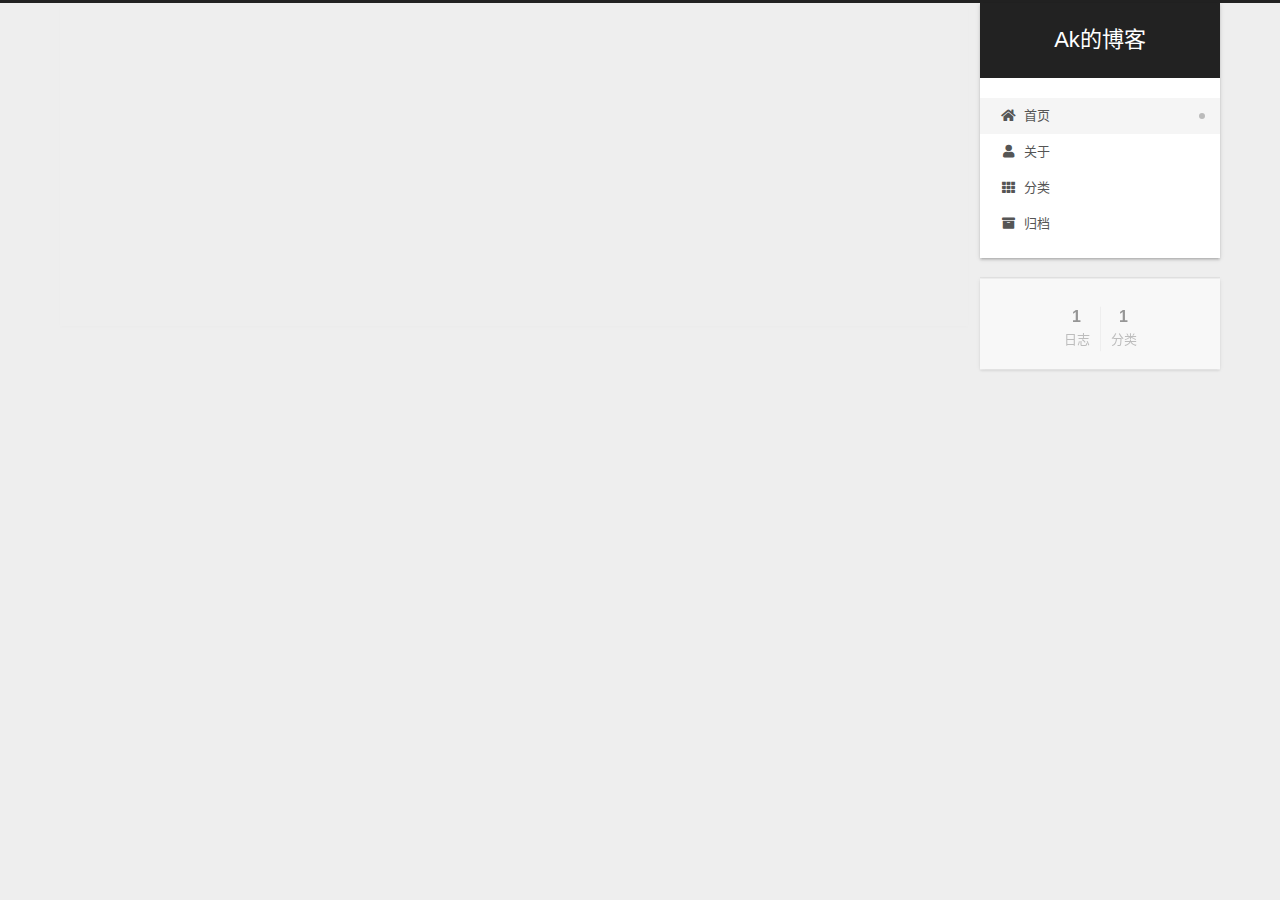
==== commit 387c464d: "Site updated: 2022-08-31 10:48:16" ====
--- a/index.html
+++ b/index.html
@@ -17,17 +17,17 @@
 
 <script id="hexo-configurations">
     var NexT = window.NexT || {};
-    var CONFIG = {"hostname":"akun.github.io","root":"/","scheme":"Gemini","version":"7.8.0","exturl":false,"sidebar":{"position":"right","display":"post","padding":18,"offset":12,"onmobile":false},"copycode":{"enable":false,"show_result":false,"style":null},"back2top":{"enable":true,"sidebar":false,"scrollpercent":false},"bookmark":{"enable":false,"color":"#222","save":"auto"},"fancybox":false,"mediumzoom":false,"lazyload":false,"pangu":false,"comments":{"style":"tabs","active":null,"storage":true,"lazyload":false,"nav":null},"algolia":{"hits":{"per_page":10},"labels":{"input_placeholder":"Search for Posts","hits_empty":"We didn't find any results for the search: ${query}","hits_stats":"${hits} results found in ${time} ms"}},"localsearch":{"enable":false,"trigger":"auto","top_n_per_article":1,"unescape":false,"preload":false},"motion":{"enable":true,"async":false,"transition":{"post_block":"fadeIn","post_header":"slideDownIn","post_body":"slideDownIn","coll_header":"slideLeftIn","sidebar":"slideUpIn"}}};
+    var CONFIG = {"hostname":"tsk317.github.io","root":"/","scheme":"Gemini","version":"7.8.0","exturl":false,"sidebar":{"position":"right","display":"post","padding":18,"offset":12,"onmobile":false},"copycode":{"enable":false,"show_result":false,"style":null},"back2top":{"enable":true,"sidebar":false,"scrollpercent":false},"bookmark":{"enable":false,"color":"#222","save":"auto"},"fancybox":false,"mediumzoom":false,"lazyload":false,"pangu":false,"comments":{"style":"tabs","active":null,"storage":true,"lazyload":false,"nav":null},"algolia":{"hits":{"per_page":10},"labels":{"input_placeholder":"Search for Posts","hits_empty":"We didn't find any results for the search: ${query}","hits_stats":"${hits} results found in ${time} ms"}},"localsearch":{"enable":false,"trigger":"auto","top_n_per_article":1,"unescape":false,"preload":false},"motion":{"enable":true,"async":false,"transition":{"post_block":"fadeIn","post_header":"slideDownIn","post_body":"slideDownIn","coll_header":"slideLeftIn","sidebar":"slideUpIn"}}};
   </script>
 
   <meta property="og:type" content="website">
 <meta property="og:title" content="Ak的博客">
-<meta property="og:url" content="https://akun.github.io/index.html">
+<meta property="og:url" content="https://tsk317.github.io/index.html">
 <meta property="og:site_name" content="Ak的博客">
 <meta property="og:locale" content="zh_CN">
 <meta name="twitter:card" content="summary">
 
-<link rel="canonical" href="https://akun.github.io/">
+<link rel="canonical" href="https://tsk317.github.io/">
 
 
 <script id="page-configurations">
@@ -154,7 +154,7 @@
   
   
   <article itemscope itemtype="http://schema.org/Article" class="post-block" lang="zh-CN">
-    <link itemprop="mainEntityOfPage" href="https://akun.github.io/2022/08/30/hello-world/">
+    <link itemprop="mainEntityOfPage" href="https://tsk317.github.io/2022/08/30/hello-world/">
 
     <span hidden itemprop="author" itemscope itemtype="http://schema.org/Person">
       <meta itemprop="image" content="/images/avatar.gif">
--- a/css/main.css
+++ b/css/main.css
@@ -1165,7 +1165,7 @@
 }
 .links-of-author a::before,
 .links-of-author span.exturl::before {
-  background: #ffa61d;
+  background: #53a2ff;
   border-radius: 50%;
   content: ' ';
   display: inline-block;
